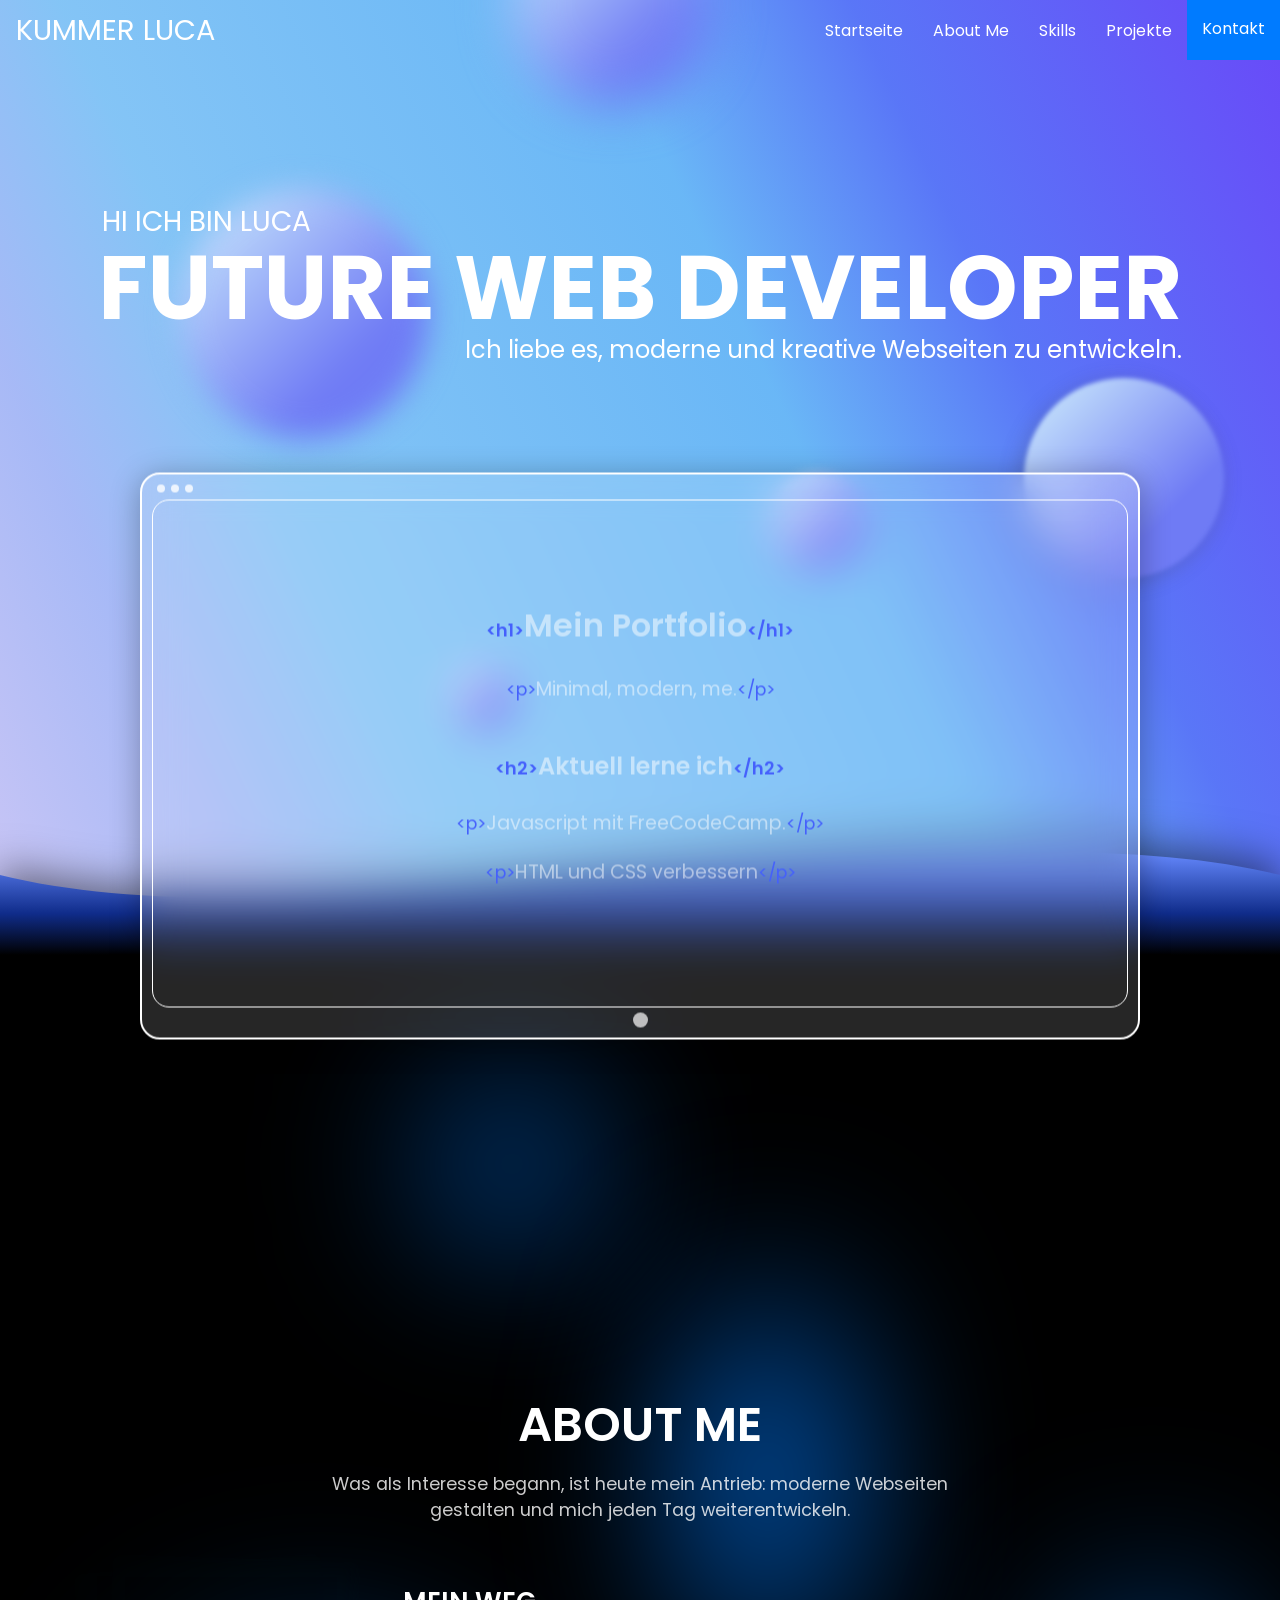
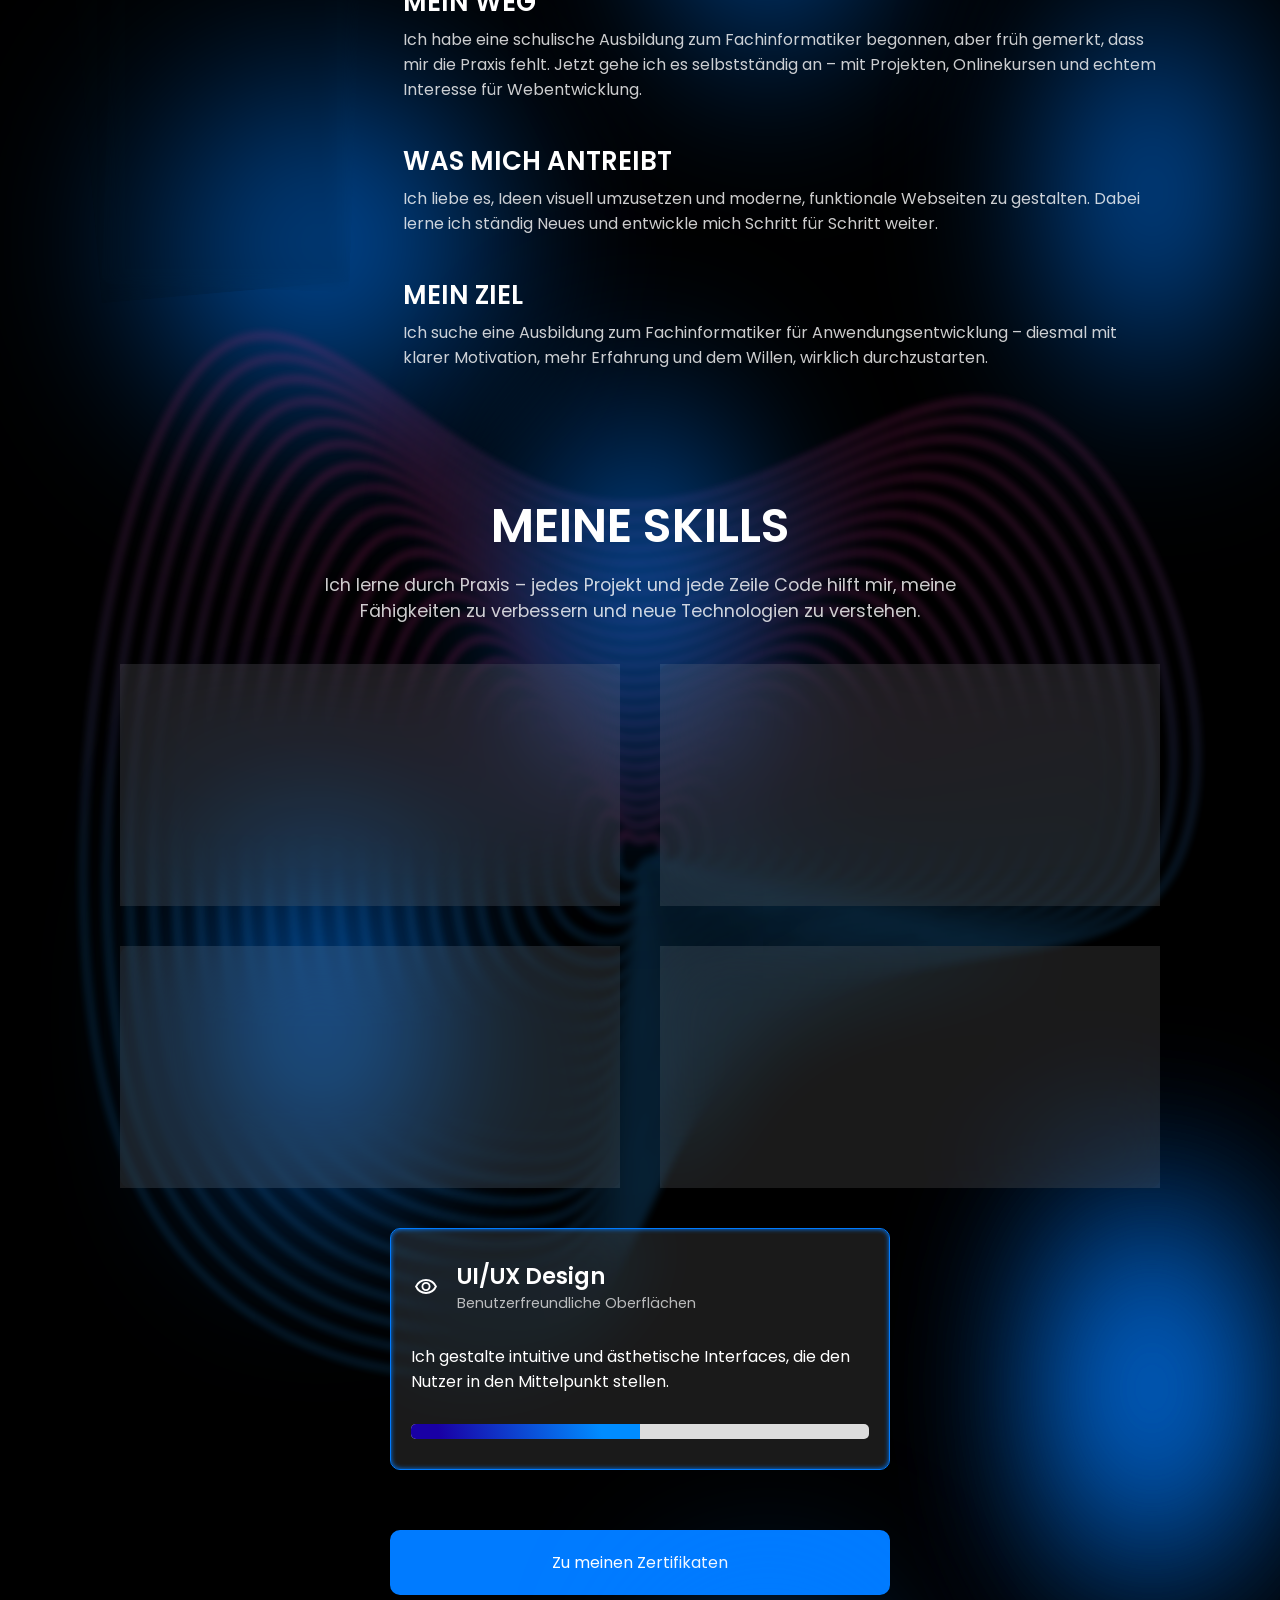
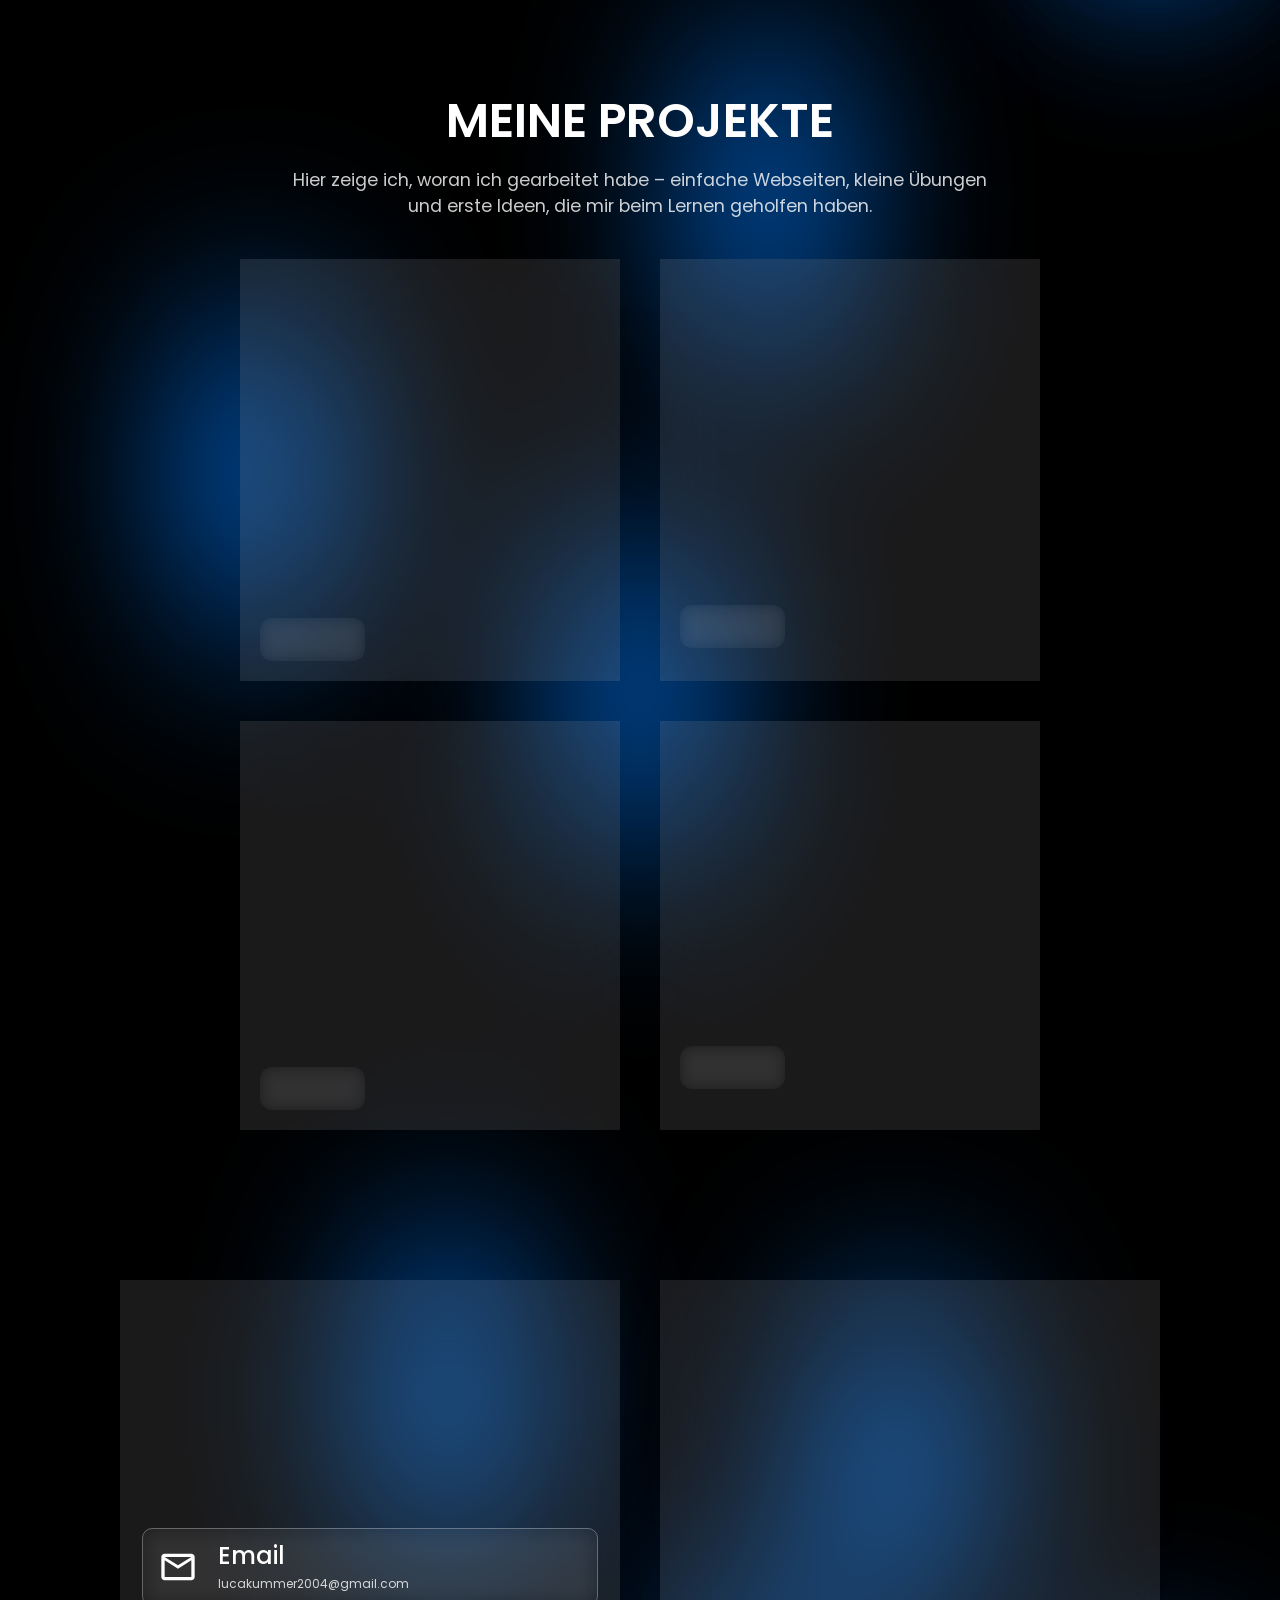
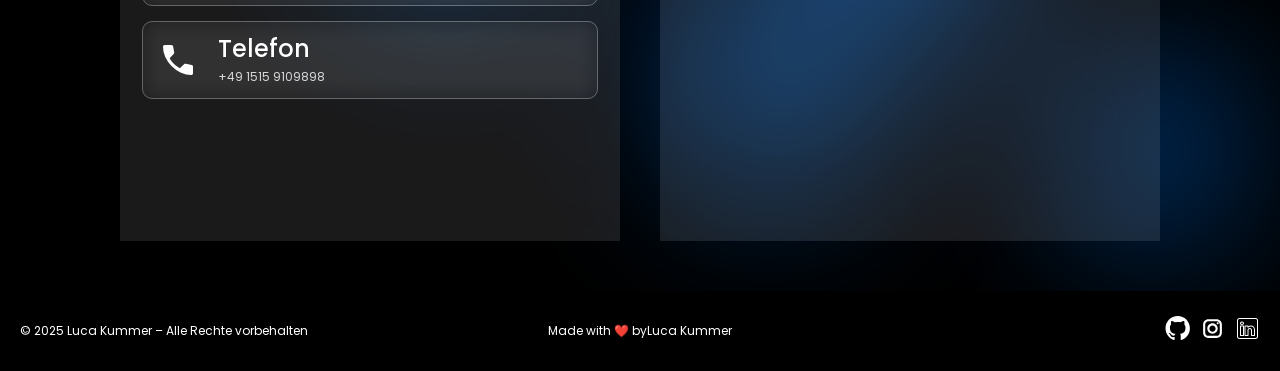
==== index.html @ 2c2c0f84 "Erster Commit - Portfolio" ====
<!DOCTYPE html>
<html lang="en">
<head>
    <meta charset="UTF-8">
    <meta name="viewport" content="width=device-width, initial-scale=1.0">
    <meta name="description" content="Ich bin Luca Kummer, Webentwickler mit Fokus auf moderne, kreative und responsive Webseiten. Entdecke mein Portfolio und meine Projekte." />
    <meta name="keywords" content="Webentwickler, Portfolio, Webdesign, Frontend, Luca Kummer, HTML, CSS, JavaScript, moderne Webseiten, responsive Design, Webflow" />
    <meta name="author" content="Luca Kummer" />

    <meta property="og:title" content="Luca Kummer – Webentwickler Portfolio" />
    <meta property="og:description" content="Moderne Webseiten mit Stil – entdecke mein Portfolio, Skills und kreative Projekte im Webdesign." />
    <meta property="og:type" content="website" />

    <link rel="manifest" href="/Images/site.webmanifest">
    <meta name="theme-color" content="#0a0a0a">
    <link rel="apple-touch-icon" href="/Images/apple-touch-icon.png">
    <link rel="icon" href="/Images/favicon-32x32.png" type="image/x-icon">


    <title>Luca Kummer | Webentwickler Portfolio</title>
    <link rel="stylesheet" href="styles.css">
    <script src="script.js" defer></script>
    
    <script type="application/ld+json">
      {
        "@context": "https://schema.org",
        "@type": "Person",
        "name": "Luca Kummer",
        "jobTitle": "Webentwickler",
        "sameAs": [
          "https://github.com/KummerLuca",
          "https://www.linkedin.com/in/luca-kummer-31824b2b5/"
          "https://www.instagram.com/kummer_luca"
        ]
      }
      </script>
      <script type="text/javascript" src="https://cdn.jsdelivr.net/npm/@emailjs/browser@4/dist/email.min.js"></script>
      <script type="text/javascript">
        (function(){
           emailjs.init({
             publicKey: "8EQAUGRj8TUwtlT21",
           });
        })();
     </script>

      <meta name="theme-color" content="#0f0f0f">
</head>
<body>
    
    <header id="header">
    <nav class="navbar" id="navbar">
        <div class="logo-mobile"><a href="lucadev.netlify.app">Kummer Luca</a></div>
        <input type="checkbox" id="sidebar-active">
        <label for="sidebar-active" class="open-sidebar-button">
            <svg xmlns="http://www.w3.org/2000/svg" height="32px" viewbox="0 -960 960 960" width="32px" fill=><path d="M120-240v-80h720v80H120Zm0-200v-80h720v80H120Zm0-200v-80h720v80H120Z"/></svg>
        </label>
        <label id="overlay" for="sidebar-active"></label>

        <div class="links-container">
            <label for="sidebar-active" class="close-sidebar-button">
                <svg xmlns="http://www.w3.org/2000/svg" height="32px" viewbox="0 -960 960 960" width="32px" fill=><path d="m256-200-56-56 224-224-224-224 56-56 224 224 224-224 56 56-224 224 224 224-56 56-224-224-224 224Z"/></svg>
            </label>

            <a href="lucadev.netlify.app" class="logo-link" >Kummer Luca</a>
            <a href="lucadev.netlify.app" class="nav-link">Startseite</a>
            <a href="#about-me" class="nav-link">About Me</a>
            <a href="#skills" class="nav-link" >Skills</a>
            <a href="#projects" class="nav-link">Projekte</a>
            <a href="#contact" class="cta-button nav-link">Kontakt</a>
        </div>
    </nav>
    </header>

    <main id="main">
        <section id="hero" class="observe" role="banner">

            <!--Orb Start-->
            <div class="orb1"></div>
            <div class="orb2"></div>
            <div class="orb3"></div>
            <div class="orb4"></div>
            <div class="orb5"></div>
            <!--Orb Ende-->

            <div class="hero-wrapper">
                <div class="hero-text">
                    <h2>Hi ich bin Luca</h2>
                    <h1>Future Web Developer</h1>
                    <p>Ich liebe es, moderne und kreative Webseiten zu entwickeln.</p>
                </div>

                <div class="hero-tablet-wrapper">
                    <div class="hero-tablet">
                        <div class="hero-top-bar">
                            <div class="hero-top-bar-dot"></div>
                            <div class="hero-top-bar-dot"></div>
                            <div class="hero-top-bar-dot"></div>
                        </div>
                        <div class ="tablet-inner">
                            <div class="tablet-code-content">
                                <h2><span >&lt;h1&gt;</span>Mein Portfolio<span>&lt;/h1&gt;</span><br /></h2><br>
                                <p><span>&lt;p&gt;</span>Minimal, modern, me.<span>&lt;/p&gt;</span></p><br>
                                <h3><span >&lt;h2&gt;</span>Aktuell lerne ich<span>&lt;/h2&gt;</span><br /></h3><br>
                                <p><span>&lt;p&gt;</span>Javascript mit FreeCodeCamp.<span>&lt;/p&gt;</span></p>
                                <p><span>&lt;p&gt;</span>HTML und CSS verbessern<span>&lt;/p&gt;</span></p>
                            </div>
                            <div class="tablet-home-button"></div>
                      </div>
                    </div>  
                </div>
            </div>
            
        </section>

        <div class="soft-wave-transition">
            <svg viewBox="0 0 1440 320" preserveAspectRatio="none" xmlns="http://www.w3.org/2000/svg">
              <defs>
                <linearGradient id="heroToBlack" x1="0" y1="0" x2="0" y2="1">
                  <stop offset="0%" stop-color="hsl(226, 100%,70%)" />
                  <stop offset="60%" stop-color="hsl(226, 80%, 30%)" />
                  <stop offset="100%" stop-color="#000000" />
                </linearGradient>
              </defs>
              <path 
                fill="url(#heroToBlack)" 
                d="M0,160 C360,320 1080,0 1440,160 L1440,320 L0,320 Z" />
            </svg>
          </div>
        <section id="about-me" class="observe">
        
            <!--Orbs-->
            <div class="section-glow section-glow-1"></div>
            <div class="section-glow section-glow-2"></div>
            <div class="section-glow section-glow-3"></div>
            <div class="section-glow section-glow-4"></div>

            <!--Title-->
            <div class="section-title">
                <h2 class="section-heading">About Me</h2>
                <p class="section-paragraph">
                  Was als Interesse begann, ist heute mein Antrieb: moderne Webseiten gestalten und mich jeden Tag weiterentwickeln.
                </p>
            </div>
            <!--Karte und Text-->
            <div class="about-me-wrapper">
            <!--Karate-->
                <div class="about-me-cards"> 
                    <div class="about-me-card card1"></div>
                    <div class="about-me-card card2"></div>
                </div>
            <!--Text-->
                <div class="about-me-text-wrapper">
                    <div class="about-me-text">
                      <div>
                        <h3>Mein Weg</h3>
                        <p>
                          Ich habe eine schulische Ausbildung zum Fachinformatiker begonnen, aber früh gemerkt, dass mir die Praxis fehlt. Jetzt gehe ich es selbstständig an – mit Projekten, Onlinekursen und echtem Interesse für Webentwicklung.
                        </p>
                      </div>
                      <div>
                        <h3>Was mich antreibt</h3>
                        <p>
                          Ich liebe es, Ideen visuell umzusetzen und moderne, funktionale Webseiten zu gestalten. Dabei lerne ich ständig Neues und entwickle mich Schritt für Schritt weiter.
                        </p>
                      </div>
                      <div>
                        <h3>Mein Ziel</h3>
                        <p>
                          Ich suche eine Ausbildung zum Fachinformatiker für Anwendungsentwicklung – diesmal mit klarer Motivation, mehr Erfahrung und dem Willen, wirklich durchzustarten.
                        </p>
                      </div>               
                    </div>
                </div>
            </div>
        </section>

        <div class="skills-divider" >
            <svg xmlns="http://www.w3.org/2000/svg" version="1.1" xmlns:xlink="http://www.w3.org/1999/xlink" xmlns:svgjs="http://svgjs.dev/svgjs" viewBox="0 0 800 800" opacity="0.59"><defs><linearGradient x1="50%" y1="0%" x2="50%" y2="100%" id="uundulate-grad"><stop stop-color="hsl(206, 75%, 49%)" stop-opacity="1" offset="45%"></stop><stop stop-color="hsl(331, 90%, 56%)" stop-opacity="1" offset="100%"></stop></linearGradient></defs><g stroke-width="2" stroke="url(#uundulate-grad)" fill="none"><path d="M729.5365366315491 234.20191243347642C769.0332322397023 364.2953068232458 742.2372505271062 621.7110200818537 676.9701638326462 701.8671375450073C611.7030771381862 782.023255008161 526.4756315463824 625.1263541581916 416.2545204981409 618.9512762566148C306.0334094498994 612.776198355038 221.2734644590871 718.6347224237529 147.90883080108642 672.2267636174387C74.54419714308574 625.8188048111244 28.923890027903497 475.5555862219537 64.10427893973849 396.1930739863067C99.28466785157349 316.83056175065974 228.59100050002553 357.69800270137307 316.7746975778946 291.28670488633315C404.95839465576387 224.87540707129335 401.39397511066613 89.31150956846017 487.38602491351094 77.41884447411496C573.3780747163559 65.52617937976976 690.039841023396 104.10851804370708 729.5365366315491 234.20191243347642C769.0332322397023 364.2953068232458 742.2372505271062 621.7110200818537 676.9701638326462 701.8671375450073 "></path><path d="M715.8058450621031 241.11014955172675C753.6568450199165 365.7829858419225 727.9773625453452 612.4730443814216 665.4297377964878 689.2893236169439C602.8821130476302 766.1056028524663 521.2058110221517 615.7460728712456 415.5772462675868 609.8282898822345C309.94868151302205 603.9105068932232 228.72040089682696 705.3582591257417 158.4126269745763 660.8839652696906C88.10485305232567 616.4096714136396 44.38539206694264 472.4074202656841 78.09993144078453 396.3516793731892C111.81447081462642 320.2959384806941 235.7330396027263 359.46056939179437 320.24241596901754 295.8164089857145C404.7517923353088 232.17224857963464 401.33589027125686 102.25684680608617 483.74493799898323 90.85970942400536C566.1539857267096 79.46257204192449 677.9548451042896 116.43731326153113 715.8058450621031 241.11014955172675C753.6568450199165 365.7829858419225 727.9773625453452 612.4730443814216 665.4297377964878 689.2893236169439 "></path><path d="M702.0751534926569 248.01841718755526C738.2804578001308 367.27069537817715 713.7174745635842 603.2350991985677 653.8893117603292 676.7115402064586C594.0611489570744 750.1879812143495 515.9359904979209 606.3658221018775 414.89997203703274 600.7053340254322C313.8639535761447 595.0448459489867 236.1673373345668 692.0818263453086 168.9164231480662 649.5411974395206C101.66550896156554 607.0005685337326 59.846894105981846 469.2592848269928 92.09558394183057 396.5103152776496C124.34427377767935 323.76134572830665 242.8750787054271 361.2231665997938 323.7101343601404 300.3461436026739C404.5451900148538 239.46912060555405 401.2778054318476 115.2022145612903 480.1038510844554 104.30060489147388C558.9298967370632 93.3989952216574 665.8698491851833 128.7661389969333 702.0751534926569 248.01841718755526C738.2804578001308 367.27069537817715 713.7174745635842 603.2350991985677 653.8893117603292 676.7115402064586 "></path><path d="M688.3444619232109 254.92668482338365C722.9040705803449 368.75840491443194 699.4575865818233 593.9971540157137 642.3488857241708 664.1337567959732C585.2401848665183 734.2703595762327 510.6661699736901 596.9855713325095 414.2226978064788 591.5823781686298C317.77922563926745 586.17918500475 243.61427377230666 678.8053935648755 179.4202193215561 638.1984296093506C115.22616487080546 597.5914656538257 75.30839614502099 466.1111493883013 106.09123644287666 396.66895118211016C136.87407674073228 327.226752975919 250.0171178081278 362.9857638077932 327.17785275126323 304.87587821963325C404.3385876943987 246.76599263147347 401.2197205924383 128.14758231649444 476.4627641699276 117.7415003589424C551.7058077474169 107.33541840139031 653.784853266077 141.09496473233548 688.3444619232109 254.92668482338365C722.9040705803449 368.75840491443194 699.4575865818233 593.9971540157137 642.3488857241708 664.1337567959732 "></path><path d="M674.613770353765 261.83489142405585C707.5276833605592 370.24605341553035 685.1976986000623 584.7591477977035 630.8084596880125 651.5559123503316C576.4192207759625 718.3526769029597 505.3963494494593 587.6052595279853 413.5454235759247 582.4593612766712C321.6944977023901 577.3134630253572 251.0612102100465 665.5288997492862 189.92401549504598 626.8556007440244C128.7868207800454 588.1823017387626 90.7698981840602 462.9629529144536 120.0868889439227 396.82752605141445C149.4038797037852 330.6920991883753 257.15915691082853 364.7482999806364 330.6455711423862 309.40555180143656C404.13198537394373 254.06280362223663 401.16163575302903 141.09288903654232 472.8216772553998 131.18233479125468C544.4817187577705 121.27178054596698 641.6998573469706 153.4237294325814 674.613770353765 261.83489142405585C707.5276833605592 370.24605341553035 685.1976986000623 584.7591477977035 630.8084596880125 651.5559123503316 "></path><path d="M660.8830482667407 268.74315905988436C692.1512656231953 371.73376295178514 670.9377801007233 575.5212026148497 619.2680031342759 638.9781289398463C567.5982261678284 702.4350552648431 500.1264984076504 578.2250087586174 412.8681188277926 573.3364054198689C325.6097392479346 568.4478020811207 258.50811613020824 652.2524669688532 200.42778115095774 615.5128329138545C142.3474461717072 578.7731988588557 106.23136970552127 459.8148174757623 134.08251092739062 396.986161955875C161.93365214926 334.1575064359878 264.3011654959512 366.5108971886358 334.1132590159309 313.93528641839595C403.92535253591063 261.3596756481561 401.10352039604163 154.03825679174645 469.18055982329383 144.6232302587232C537.257599250546 135.2082037256999 629.6148309102862 165.7525551679836 660.8830482667407 268.74315905988436C692.1512656231953 371.73376295178514 670.9377801007233 575.5212026148497 619.2680031342759 638.9781289398463 "></path><path d="M647.1524177324509 275.6514419545019C676.7749394385658 373.22148774682887 656.6779531541187 566.2832726907848 607.7276381332737 626.40036078815C558.7773231124287 686.5174488855154 494.85673891857596 568.8447732480383 412.1909056323948 564.2134648218557C329.5250723462136 559.5821563956731 265.95511360310434 638.9760494472092 210.93163835960388 604.1700803424735C155.90816311610337 569.3641112377379 121.69293277971667 456.6666972958599 148.07822446359296 397.1448131191246C174.4635161474692 337.6229289423893 271.4432656338082 368.2735096554243 337.58103844221 318.4650362941444C403.7188112506119 268.6565629328645 401.0454965917886 166.98363980573964 465.5395339439224 158.06414098498072C530.0335712960559 149.1446421642218 617.529896026336 178.08139616217483 647.1524177324509 275.6514419545019C676.7749394385658 373.22148774682887 656.6779531541187 566.2832726907848 607.7276381332737 626.40036078815 "></path><path d="M633.4217109042158 282.5596790727522C661.3985369599909 374.70916676550553 642.4180499135687 557.0452969903527 596.1871968383261 613.8225468600865C549.9563437630836 670.5997967298205 489.586903135556 559.4644919610921 411.51361614305165 555.0904784474752C333.4403291505472 550.7164649338583 273.4020347820552 625.699586149198 221.4354192743047 592.8272819947255C169.46880376655423 559.9549778402529 137.1544195599668 453.51853133959025 162.07386170584994 397.303418506007C186.99330385173306 341.0883056724237 278.58528947771987 370.0360763458456 341.0487415745438 322.9947403935257C403.51219367136787 275.95340444120586 400.9873964935904 179.92897704336565 461.8984317706054 171.50500593487112C522.8094670476205 163.0810348263766 605.4448848484407 190.41019137999888 633.4217109042158 282.5596790727522C661.3985369599909 374.70916676550553 642.4180499135687 557.0452969903527 596.1871968383261 613.8225468600865 "></path><path d="M619.6910345935588 289.46794670858066C646.0221649989942 376.1968763017603 628.1581771905968 547.8073518074988 584.6467860609569 601.2447634496014C541.1353949313168 654.6821750917038 484.31709787011437 550.0842411917242 410.83635717128664 545.967522590673C337.35561647245896 541.8508039896217 280.8489864785841 612.4231533687649 231.93923070658366 581.4845141645554C183.02947493458316 550.545874960346 152.61593685779502 450.37039590089876 176.06952946568504 397.46205441046754C199.52312207357505 344.55371292003616 285.7273438392097 371.798673553845 344.5164752244558 327.52447501048516C403.30560660970195 283.2502764671252 400.92932691297005 192.87434479856984 458.25736011486674 184.94590140233964C515.5853933167632 177.0174580061095 593.3599041881234 202.73901711540105 619.6910345935588 289.46794670858066C646.0221649989942 376.1968763017603 628.1581771905968 547.8073518074988 584.6467860609569 601.2447634496014 "></path><path d="M605.9603430241127 296.376183826831C630.6457777792084 377.68455532043686 613.8982892088359 538.5693761070668 573.1063600247983 588.6669495215378C532.3144308407609 638.7645229360089 479.04727734588346 540.703959904778 410.15908294073256 536.8445362162925C341.27088853558166 532.9851125278069 288.29592291632395 599.1466900707537 242.44302688007355 570.1417158168074C196.5901308438231 541.1367415628611 168.07743889683422 447.22222994462936 190.06518196673107 397.62065979734996C212.05292503662798 348.01908965007055 292.8693829419105 373.5612402442664 347.98419361557865 332.0541791098665C403.09900428924686 290.54711797546656 400.8712420735608 205.81968203619584 454.6162732003389 198.38676635223004C508.36130432711695 190.9538506682643 581.274908269017 215.0678123332251 605.9603430241127 296.376183826831C630.6457777792084 377.68455532043686 613.8982892088359 538.5693761070668 573.1063600247983 588.6669495215378 "></path><path d="M592.2296514546667 303.28445146265943C615.2693905594226 379.17226485669164 599.638401227075 529.3314309242128 561.5659339886399 576.0891661110525C523.493466750205 622.8469012978921 473.7774568216528 531.3237091354101 409.4818087101786 527.7215803594902C345.1861605987043 524.1194515835704 295.7428593540638 585.8702572903208 252.94682305356343 558.7989479866374C210.15078675306302 531.7276386829542 183.53894093587337 444.07409450593786 204.0608344677771 397.7792957018105C224.5827279996809 351.484496897683 300.01142204461127 375.3238374522658 351.45191200670155 336.58391372682587C402.8924019687919 297.843990001386 400.8131572341516 218.76504979139997 450.9751862858111 211.82766181969856C501.1372153374706 204.8902738479972 569.1899123499106 227.39663806862728 592.2296514546667 303.28445146265943C615.2693905594226 379.17226485669164 599.638401227075 529.3314309242128 561.5659339886399 576.0891661110525 "></path><path d="M578.4989598852206 310.1927190984879C599.8930033396368 380.6599743929463 585.378513245314 520.0934857413588 550.0255079524816 563.5113827005671C514.6725026596491 606.9292796597754 468.507636297422 521.943458366042 408.8045344796245 518.5986245026879C349.101432661827 515.2537906393337 303.1897957918037 572.5938245098876 263.4506192270533 547.4561801564673C223.71144266230294 522.3185358030473 199.00044297491257 440.92595906724637 218.0564869688232 397.9379316062709C237.11253096273384 354.9499041452955 307.153461147312 377.08643466026524 354.91963039782445 341.11364834378526C402.6857996483369 305.1408620273054 400.75507239474234 231.7104175466041 447.3340993712833 225.26855728716708C493.91312634782435 218.82669702773006 557.1049164308043 239.72546380402946 578.4989598852206 310.1927190984879C599.8930033396368 380.6599743929463 585.378513245314 520.0934857413588 550.0255079524816 563.5113827005671 "></path><path d="M564.7682683157745 317.1009562167382C584.5166161198512 382.1476534116229 571.1186252635531 510.8555100409269 538.4850819163231 550.9335687725036C505.8515385690931 591.0116275040805 463.2378157731912 512.5631770790958 408.12726024907045 509.4756381283074C353.0167047249497 506.38809917751905 310.63673222954355 559.3173612118765 273.9544154005432 536.1133818087194C237.27209857154287 512.9094024055622 214.46194501395172 437.77779311097686 232.05213946986925 398.09653699315334C249.64233392578677 358.41528087532987 314.29550025001276 378.84900135068654 358.3873487889473 345.6433524431666C402.47919732788193 312.4377035356467 400.69698755533307 244.6557547842301 443.69301245675547 238.70942223705748C486.689037358178 232.76308968988485 545.019920511698 252.0542590218535 564.7682683157745 317.1009562167382C584.5166161198512 382.1476534116229 571.1186252635531 510.8555100409269 538.4850819163231 550.9335687725036 "></path><path d="M551.0375767463285 324.0092238525667C569.1402289000654 383.63536294787764 556.8587372817922 501.6175648580729 526.9446558801646 538.3557853620184C497.0305744785371 575.0940058659638 457.9679952489605 503.1829263097278 407.44998601851637 500.35268227150516C356.93197678807235 497.5224382332824 318.0836686672834 546.0409284314434 284.4582115740331 524.7706139785494C250.8327544807828 503.50029952565535 229.92344705299092 434.6296576722855 246.04779197091528 398.2551728976139C262.1721368888397 361.8806881229424 321.43753935271354 380.61159855868596 361.8550671800702 350.173087060126C402.2725950074269 319.7345755615661 400.6389027159238 257.60112253943424 440.05192554222776 252.150317704526C479.4649483685316 246.69951286961776 532.9349245925916 264.3830847572557 551.0375767463285 324.0092238525667C569.1402289000654 383.63536294787764 556.8587372817922 501.6175648580729 526.9446558801646 538.3557853620184 "></path><path d="M537.3068851768825 330.917460970817C553.7638416802796 385.12304196655424 542.5988493000311 492.3795891576408 515.4042298440063 525.7779714339549C488.20961038798123 559.1763537102689 452.6981747247296 493.8026450227817 406.77271178796235 491.22969589712466C360.84724885119505 488.6567467714676 325.53060510502326 532.7644651334322 294.962007747523 513.4278156308012C264.3934103900227 494.09116612817036 245.38494909203007 431.48149171601585 260.0434444719614 398.4137782844963C274.7019398518926 365.3460648529767 328.57957845541426 382.37416524910725 365.3227855711931 354.70279115950734C402.06599268697187 327.0314170699074 400.5808178765145 270.54645977706025 436.41083862769983 265.5911826544164C472.24085937888526 260.63590553177255 520.8499286734852 276.71187997507974 537.3068851768825 330.917460970817C553.7638416802796 385.12304196655424 542.5988493000311 492.3795891576408 515.4042298440063 525.7779714339549 "></path><path d="M523.5761936074364 337.8256980890674C538.3874544604938 386.61072098523084 528.3389613182703 483.1416134572088 503.8638038078477 513.2001575058914C479.38864629742534 543.2587015545741 447.4283542004989 484.4223637358356 406.09543755740833 482.10670952274427C364.76252091431775 479.79105530965296 332.9775415427631 519.4880018354211 305.4658039210129 502.08501728305316C277.9540662992626 484.68203273068536 260.8464511310693 428.33332575974634 274.0390969730074 398.5723836713787C287.2317428149455 368.81144158301106 335.72161755811504 384.13673193952854 368.79050396231594 359.2324952588886C401.8593903665169 334.32825857824866 400.52273303710524 283.49179701468626 432.7697517131721 279.0320476043068C465.0167703892389 274.57229819392734 508.76493275437895 289.0406751929038 523.5761936074364 337.8256980890674C538.3874544604938 386.61072098523084 528.3389613182703 483.1416134572088 503.8638038078477 513.2001575058914 "></path><path d="M509.8455020379904 344.7339657248958C523.011067240708 388.0984305214856 514.0790733365093 473.9036682743549 492.32337777168937 500.62237409540614C470.56768220686934 527.3410799164574 442.1585336762681 475.0421129664676 405.41816332685426 472.983753665942C368.6777929774404 470.9253943654163 340.42447798050296 506.2115690549879 315.96960009450277 490.74224945288324C291.5147222085025 475.2729298507785 276.3079531701085 425.18519032105485 288.03474947405346 398.73101957583924C299.76154577799844 372.2768488306235 342.8636566608158 385.89932914752796 372.25822235343884 363.76222987584805C401.6527880460619 341.6251306041681 400.46464819769596 296.4371647698904 429.1286647986443 292.4729430717753C457.79268139959254 288.50872137366025 496.67993683527266 301.369500928306 509.8455020379904 344.7339657248958C523.011067240708 388.0984305214856 514.0790733365093 473.9036682743549 492.32337777168937 500.62237409540614 "></path><path d="M496.1148104685443 351.6422333607243C507.63468002092225 389.58614005774035 499.81918535474847 464.6657230915009 480.7829517355309 488.04459068492076C461.74671811631345 511.4234582783406 436.8887131520373 465.6618621970996 404.74088909630024 463.8607978091396C372.5930650405631 462.0597334211797 347.87141441824286 492.9351362745549 326.47339626799265 479.3994816227132C305.07537811774245 465.8638269708716 291.7694552091476 422.03705488236346 302.0304019750995 398.8896554802998C312.29134874105137 375.74225607823604 350.00569576351654 387.66192635552744 375.72594074456174 368.29196449280744C401.4461857256069 348.9220026300875 400.40656335828675 309.3825325250945 425.4875778841165 305.91383853924384C450.56859240994623 302.4451445533931 484.59494091616625 313.6983266637082 496.1148104685443 351.6422333607243C507.63468002092225 389.58614005774035 499.81918535474847 464.6657230915009 480.7829517355309 488.04459068492076 "></path><path d="M482.3841188990982 358.55048573776367C492.2582928011366 391.073834335206 485.5592973729875 455.427762649858 469.2425256993725 475.4667920156463C452.9257540257575 495.50582138143477 431.61889262780653 456.28159616894243 404.06361486574616 454.73782669354824C376.5083371036858 453.19405721815406 355.3183508559827 479.65868823533276 336.97719244148254 468.05669853375423C318.6360340269824 456.45470883217564 307.2309572481868 418.88890418488296 316.02605447614553 399.0482761259712C324.8211517041043 379.20764806705944 357.1477348662173 389.4245083047378 379.1936591356846 372.8216838509778C401.2395834051519 356.21885939721784 400.34847851887747 322.3278850215096 421.8464909695887 319.35471874792324C443.34450342029993 316.38155247433696 472.50994499705996 326.0271371403213 482.3841188990982 358.55048573776367C492.2582928011366 391.073834335206 485.5592973729875 455.427762649858 469.2425256993725 475.4667920156463 "></path><path d="M468.65344258844124 365.45873811480305C476.8819208401398 392.5615286126717 471.29942465001557 446.1898022082149 457.70211492200315 462.888993346372C444.1048051939906 479.588184484529 426.3490873623648 446.9013301407854 403.3863558939812 445.61485557795686C380.4236244255975 444.32838101512834 362.7653025525116 466.3822401961106 347.4810038737615 456.71391544479513C332.19670519501136 447.0455906934797 322.69247454601503 415.74075348740246 330.0217222359807 399.2068967716427C337.3509699259463 382.6730400558829 364.28978922770716 391.18709025394816 382.66139278559655 377.3514032091482C401.03299634348593 363.5157161643482 400.29040893825726 335.27323751792466 418.2054193138499 332.7955989566027C436.12042968944263 330.3179603952808 460.4249643367426 338.35594761693443 468.65344258844124 365.45873811480305C476.8819208401398 392.5615286126717 471.29942465001557 446.1898022082149 457.70211492200315 462.888993346372 "></path><path d="M454.92276627778426 372.36699049184244C461.5055488791431 394.04922289013734 457.0395519270437 436.951841766572 446.16170414463375 450.3111946770976C435.28385636222373 463.6705475876232 421.0792820969231 437.5210641126283 402.7090969222162 436.49188446236553C384.33891174750926 435.4627048121027 370.21225424904054 453.10579215688847 357.98481530604045 445.37113235583615C345.75737636304035 437.6364725547838 338.1539918438433 412.59260278992195 344.0173899958158 399.36551741731415C349.8807881477883 386.1384320447063 371.43184358919694 392.9496722031585 386.1291264355085 381.8811225673185C400.82640928182 370.8125729314786 400.23233935763704 348.2185900143397 414.5643476581112 346.23647916528216C428.89635595858533 344.25436831622466 448.3399836764254 350.68475809354754 454.92276627778426 372.36699049184244C461.5055488791431 394.04922289013734 457.0395519270437 436.951841766572 446.16170414463375 450.3111946770976 "></path><path d="M441.19207470833817 379.27524286888183C446.12916165935735 395.536917167603 442.7796639452828 427.713881324929 434.6212781084753 437.73339600782316C426.4628922716678 447.7529106907174 415.8094615726923 428.1407980844712 402.0318226916621 427.3689133467741C388.25418381063196 426.59702860907703 377.6591906867804 439.8293441176664 368.48861147953033 434.0283492668771C359.3180322722802 428.2273544160878 353.61549388288245 409.44445209244145 358.01304249686183 399.5241380629856C362.4105911108412 389.60382403352975 378.5738826918977 394.71225415236887 389.59684482663135 386.4108419254889C400.619806961365 378.10942969860895 400.1742545182278 361.1639425107548 410.9232607435834 359.6773593739616C421.672266968939 358.1907762371685 436.25498775731904 363.01356857016066 441.19207470833817 379.27524286888183C446.12916165935735 395.536917167603 442.7796639452828 427.713881324929 434.6212781084753 437.73339600782316 "></path><path d="M427.46138313889213 386.1834952459212C430.75277443957157 397.0246114450687 428.51977596352185 418.475920883286 423.0808520723169 425.1555973385488C417.6419281811119 431.8352737938116 410.53964104846153 418.76053205631416 401.3545484611081 418.24594223118277C392.16945587375466 417.7313524060513 385.1061271245203 426.55289607844423 378.9924076530202 422.6855661779181C372.87868818152015 418.81823627739186 369.07699592192165 406.296301394961 372.0086949979079 399.68275870865705C374.94039407389414 393.06921602235315 385.7159217945985 396.4748361015793 393.06456321775426 390.9405612836593C400.41320464091 385.4062864657393 400.11616967881855 374.10929500716986 407.2821738290556 373.1182395826411C414.44817797929267 372.1271841581123 424.1699918382127 375.3423790467738 427.46138313889213 386.1834952459212C430.75277443957157 397.0246114450687 428.51977596352185 418.475920883286 423.0808520723169 425.1555973385488 "></path><path d="M413.73069156944604 393.0917476229606C415.3763872197858 398.51230572253434 414.2598879817609 409.237960441643 411.54042603615846 412.5777986692744C408.82096409055595 415.9176368969058 405.2698205242308 409.38026602815705 400.6772742305541 409.1229711155914C396.0847279368773 408.86567620302566 392.55306356226015 413.27644803922215 389.4962038265101 411.34278308895904C386.4393440907601 409.40911813869593 384.5384979609608 403.1481506974805 386.00434749895396 399.8413793543285C387.47019703694707 396.5346080111766 392.8579608972992 398.23741805078964 396.5322816088771 395.4702806418296C400.206602320455 392.70314323286965 400.0580848394093 387.05464750358493 403.6410869145278 386.55911979132054C407.22408898964636 386.06359207905615 412.08499591910635 387.6711895233869 413.73069156944604 393.0917476229606C415.3763872197858 398.51230572253434 414.2598879817609 409.237960441643 411.54042603615846 412.5777986692744 "></path></g></svg>
        </div>

        <section id="skills"class="observe">
            
            <div class="section-glows">
                <div class="section-glow section-glow-5"></div>
                <div class="section-glow section-glow-6"></div>
                <div class="section-glow section-glow-7"></div>
                <div class="section-glow section-glow-8"></div>
              </div>

            <div class="section-title">
                 
                <h2 class="section-heading">Meine Skills</h2>
                
                <p class="section-paragraph">
                  Ich lerne durch Praxis – jedes Projekt und jede Zeile Code hilft mir, meine Fähigkeiten zu verbessern und neue Technologien zu verstehen.
                </p>
              </div>
              

                
              <div class="skills-grid">
                <!-- Skill 1: HTML & CSS -->
                <div class="skills-wrapper">
                  <div class="skills-container">
                    <svg class="skills-icon" xmlns="http://www.w3.org/2000/svg" height="24px" viewBox="0 -960 960 960" width="24px" fill="#FFFFFF"><path d="M320-240 80-480l240-240 57 57-184 184 183 183-56 56Zm320 0-57-57 184-184-183-183 56-56 240 240-240 240Z"/></svg>
                      <polyline points="16 18 22 12 16 6"></polyline>
                      <polyline points="8 6 2 12 8 18"></polyline>
                    </svg>
                    <div class="skills-title">
                      <h3>HTML &amp; CSS</h3>
                      <p>Grundbaustein für Webdesign</p>
                    </div>
                  </div>
                  <div class="skills-text">
                    <p>Erfahrung mit semantischem HTML5 und modernem CSS3, inkl. Flexbox und Grid.</p>
                  </div>
                  <div class="skills-container">
                    <div class="skills-bar">
                      <div class="skills-fill" style="width: 80%;"></div>
                    </div>
                  </div>
                </div>
                <!-- Skill 2: Responsive Design -->
                <div class="skills-wrapper">
                  <div class="skills-container">
                    <svg class="skills-icon" xmlns="http://www.w3.org/2000/svg" height="24" width="24" viewBox="0 -960 960 960" fill="currentColor">
                      <path d="M280-40q-33 0-56.5-23.5T200-120v-720q0-33 23.5-56.5T280-920h400q33 0 56.5 23.5T760-840v720q0 33-23.5 56.5T680-40H280Zm0-200v120h400v-120H280Zm0-80h400v-400H280v400Zm0-480h400v-40H280v40Z"/>
                    </svg>
                    <div class="skills-title">
                      <h3>Responsive Design</h3>
                      <p>Mobile-First-Ansatz</p>
                    </div>
                  </div>
                  <div class="skills-text">
                    <p>Ich entwickle Webseiten, die auf allen Geräten perfekt funktionieren.</p>
                  </div>
                  <div class="skills-container">
                    <div class="skills-bar">
                      <div class="skills-fill" style="width: 70%;"></div>
                    </div>
                  </div>
                </div>
                <!-- Skill 3: JavaScript -->
                <div class="skills-wrapper">
                  <div class="skills-container">
                    <svg class="skills-icon" xmlns="http://www.w3.org/2000/svg" height="24" width="24" viewBox="0 -960 960 960" fill="currentColor">
                      <path d="M756-120 537-339l84-84 219 219-84 84Zm-552 0-84-84 276-276-68-68-28 28-51-51v82l-28 28-121-121 28-28h82l-50-50 142-142q20-20 43-29t47-9q24 0 47 9t43 29l-92 92 50 50-28 28 68 68 90-90q-4-11-6.5-23t-2.5-24q0-59 40.5-99.5T701-841q15 0 28.5 3t27.5 9l-99 99 72 72 99-99q7 14 9.5 27.5T841-701q0 59-40.5 99.5T701-561q-12 0-24-2t-23-7L204-120Z"/>
                    </svg>
                    <div class="skills-title">
                      <h3>JavaScript</h3>
                      <p>Interaktive Funktionen</p>
                    </div>
                  </div>
                  <div class="skills-text">
                    <p>Ich integriere interaktive Features und Animationen in meine Webseiten.</p>
                  </div>
                  <div class="skills-container">
                    <div class="skills-bar">
                      <div class="skills-fill" style="width: 20%;"></div>
                    </div>
                  </div>
                </div>
                <!-- Skill 4: Webflow -->
                <div class="skills-wrapper">
                  <div class="skills-container">
                    <svg class="skills-icon" xmlns="http://www.w3.org/2000/svg" height="24px" viewBox="0 -960 960 960" width="24px" fill="#FFFFFF"><path d="M80-160v-120h80v-440q0-33 23.5-56.5T240-800h600v80H240v440h240v120H80Zm520 0q-17 0-28.5-11.5T560-200v-400q0-17 11.5-28.5T600-640h240q17 0 28.5 11.5T880-600v400q0 17-11.5 28.5T840-160H600Zm40-120h160v-280H640v280Zm0 0h160-160Z"/></svg>
                    <div class="skills-title">
                      <h3>Webflow</h3>
                      <p>Visuelles Webdesign</p>
                    </div>
                  </div>
                  <div class="skills-text">
                    <p>Ich erstelle responsive Webseiten und nutze Webflow, um Design und Funktionalität zu vereinen.</p>
                  </div>
                  <div class="skills-container">
                    <div class="skills-bar">
                      <div class="skills-fill" style="width: 70%;"></div>
                    </div>
                  </div>
                </div>
                <!-- Skill 6: UI/UX Design -->
                <div class="skills-wrapper">
                  <div class="skills-container">
                    <svg class="skills-icon" xmlns="http://www.w3.org/2000/svg" height="24px" viewBox="0 -960 960 960" width="24px" fill="#FFFFFF"><path d="M480-320q75 0 127.5-52.5T660-500q0-75-52.5-127.5T480-680q-75 0-127.5 52.5T300-500q0 75 52.5 127.5T480-320Zm0-72q-45 0-76.5-31.5T372-500q0-45 31.5-76.5T480-608q45 0 76.5 31.5T588-500q0 45-31.5 76.5T480-392Zm0 192q-146 0-266-81.5T40-500q54-137 174-218.5T480-800q146 0 266 81.5T920-500q-54 137-174 218.5T480-200Zm0-300Zm0 220q113 0 207.5-59.5T832-500q-50-101-144.5-160.5T480-720q-113 0-207.5 59.5T128-500q50 101 144.5 160.5T480-280Z"/></svg>
                    <div class="skills-title">
                      <h3>UI/UX Design</h3>
                      <p>Benutzerfreundliche Oberflächen</p>
                    </div>
                  </div>
                  <div class="skills-text">
                    <p>Ich gestalte intuitive und ästhetische Interfaces, die den Nutzer in den Mittelpunkt stellen.</p>
                  </div>
                  <div class="skills-container">
                    <div class="skills-bar">
                      <div class="skills-fill" style="width: 50%;"></div>
                    </div>
                  </div>
                </div>
              </div>
              
                <a class="zertifikat-button" href="https://www.freecodecamp.org/certification/LucaKummer/responsive-web-design" target="_blank">Zu meinen Zertifikaten</a>
              
        </section>

        <section id="projects" class="observe">

          <div class="section-glows">
            <div class="section-glow section-glow-9"></div>
            <div class="section-glow section-glow-9-1"></div>
            <div class="section-glow section-glow-10"></div>
            <div class="section-glow section-glow-11"></div>
          </div>

            <div class="section-title">
              <h2 class="section-heading">Meine Projekte</h2>
              <p class="section-paragraph">
                Hier zeige ich, woran ich gearbeitet habe – einfache Webseiten, kleine Übungen und erste Ideen, die mir beim Lernen geholfen haben.
              </p>
            </div>
            
            <div class="card-grid">
              <!-- Projekt 1 -->
              <div class="card-wrapper">
                <img src="/Images/Projekt_1_Header.png" alt="Projekt 1">
                <div class="card-title">
                  <h3>Portfolio</h3>
                  <p>Mein erster anlauf für ein Portfolio</p>
                </div>
                <div class="card-badges">
                  <p>HTML</p>
                  <p>CSS</p>
                  <p>Responsive</p>
                  <p>JavaScript</p>
                </div>
                <div class="card-button">
                  <a href="https://github.com/KummerLuca/Portfolio/tree/main/Portfolio" target="_blank" class="github">
                    <!-- Beispiel GitHub-Icon -->
                    <svg viewBox="0 0 24 24" xmlns="http://www.w3.org/2000/svg">
                      <path d="M0 0h24v24H0z" fill="none"/>
                      <path d="M12 2C6.48 2 2 6.48 2 12c0 4.41 2.87 8.14 6.84 9.47.5.09.68-.22.68-.48 0-.24-.01-.87-.01-1.71-2.78.61-3.37-1.34-3.37-1.34-.45-1.15-1.11-1.46-1.11-1.46-.91-.62.07-.61.07-.61 1.01.07 1.54 1.04 1.54 1.04.9 1.53 2.36 1.09 2.94.83.09-.65.35-1.09.63-1.34-2.22-.25-4.56-1.11-4.56-4.95 0-1.09.39-1.98 1.03-2.67-.1-.25-.45-1.27.1-2.65 0 0 .84-.27 2.75 1.02A9.59 9.59 0 0 1 12 6.84c.85.004 1.71.115 2.51.337 1.91-1.29 2.75-1.02 2.75-1.02.55 1.38.2 2.4.1 2.65.64.69 1.03 1.58 1.03 2.67 0 3.85-2.34 4.7-4.57 4.95.36.31.68.92.68 1.85 0 1.34-.01 2.42-.01 2.75 0 .27.18.58.69.48A10.01 10.01 0 0 0 22 12c0-5.52-4.48-10-10-10z"/>
                    </svg>
                    <p>Code</p>
                  </a>
                  <a href="/index.html" target="_blank" class="demo">
                    <!-- Beispiel Demo-Icon -->
                    <svg xmlns="http://www.w3.org/2000/svg" height="24" viewBox="0 -960 960 960" width="24">
                      <path d="M200-120q-33 0-56.5-23.5T120-200v-560q0-33 23.5-56.5T200-840h280v80H200v560h560v-280h80v280q0 33-23.5 56.5T760-120H200Zm188-212-56-56 372-372H560v-80h280v280h-80v-144L388-332Z"/>
                    </svg>
                    <p>Live Demo</p>
                  </a>
                </div>
              </div>
          
              <!-- Projekt 2 -->
              <div class="card-wrapper">
                <img src="/Images/ToDoList.png" alt="Projekt 2">
                <div class="card-title">
                  <h3>JS ToDoListe</h3>
                  <p>Einfache ToDoList mit JavaScript, localStorage, Delete und Erledigt Button</p>
                </div>
                <div class="card-badges">
                  <p>HTML</p>
                  <p>CSS</p>
                  <p>JavaScript</p>
                </div>
                <div class="card-button">
                  <a href="https://github.com/KummerLuca/Portfolio/tree/main/Portfolio/Projects/To_do_List" target="_blank" class="github">
                    
                    <svg viewBox="0 0 24 24" xmlns="http://www.w3.org/2000/svg">
                      <path d="M0 0h24v24H0z" fill="none"/>
                      <path d="M12 2C6.48 2 2 6.48 2 12c0 4.41 2.87 8.14 6.84 9.47.5.09.68-.22.68-.48 0-.24-.01-.87-.01-1.71-2.78.61-3.37-1.34-3.37-1.34-.45-1.15-1.11-1.46-1.11-1.46-.91-.62.07-.61.07-.61 1.01.07 1.54 1.04 1.54 1.04.9 1.53 2.36 1.09 2.94.83.09-.65.35-1.09.63-1.34-2.22-.25-4.56-1.11-4.56-4.95 0-1.09.39-1.98 1.03-2.67-.1-.25-.45-1.27.1-2.65 0 0 .84-.27 2.75 1.02A9.59 9.59 0 0 1 12 6.84c.85.004 1.71.115 2.51.337 1.91-1.29 2.75-1.02 2.75-1.02.55 1.38.2 2.4.1 2.65.64.69 1.03 1.58 1.03 2.67 0 3.85-2.34 4.7-4.57 4.95.36.31.68.92.68 1.85 0 1.34-.01 2.42-.01 2.75 0 .27.18.58.69.48A10.01 10.01 0 0 0 22 12c0-5.52-4.48-10-10-10z"/>
                    </svg>
                    <p>Code</p>
                  </a>
                  <a href="/Projects/To_do_List/index.html" class="demo">
                    <svg xmlns="http://www.w3.org/2000/svg" height="24" viewBox="0 -960 960 960" width="24">
                      <path d="M200-120q-33 0-56.5-23.5T120-200v-560q0-33 23.5-56.5T200-840h280v80H200v560h560v-280h80v280q0 33-23.5 56.5T760-120H200Zm188-212-56-56 372-372H560v-80h280v280h-80v-144L388-332Z"/>
                    </svg>
                    <p>Live Demo</p>
                  </a>
                </div>
              </div>
          
              <!-- Projekt 3 -->
              <div class="card-wrapper">
                <img src="./Images/Zahlenraten.png" alt="Projekt 3">
                <div class="card-title">
                  <h3>Zahlenraten</h3>
                  <p>Ein Zahlenrate Spiel mit Feedback und Neustartfunktion</p>
                </div>
                <div class="card-badges">
                  <p>JavaScript</p>
                  <p>DOM-Manipulation</p>
                  
                </div>
                <div class="card-button">
                  <a href="#" target="_blank" class="github">
                    <svg viewBox="0 0 24 24" xmlns="http://www.w3.org/2000/svg">
                      <path d="M0 0h24v24H0z" fill="none"/>
                      <path d="M12 2C6.48 2 2 6.48 2 12c0 4.41 2.87 8.14 6.84 9.47.5.09.68-.22.68-.48 0-.24-.01-.87-.01-1.71-2.78.61-3.37-1.34-3.37-1.34-.45-1.15-1.11-1.46-1.11-1.46-.91-.62.07-.61.07-.61 1.01.07 1.54 1.04 1.54 1.04.9 1.53 2.36 1.09 2.94.83.09-.65.35-1.09.63-1.34-2.22-.25-4.56-1.11-4.56-4.95 0-1.09.39-1.98 1.03-2.67-.1-.25-.45-1.27.1-2.65 0 0 .84-.27 2.75 1.02A9.59 9.59 0 0 1 12 6.84c.85.004 1.71.115 2.51.337 1.91-1.29 2.75-1.02 2.75-1.02.55 1.38.2 2.4.1 2.65.64.69 1.03 1.58 1.03 2.67 0 3.85-2.34 4.7-4.57 4.95.36.31.68.92.68 1.85 0 1.34-.01 2.42-.01 2.75 0 .27.18.58.69.48A10.01 10.01 0 0 0 22 12c0-5.52-4.48-10-10-10z"/>
                    </svg>
                    <p>Code</p>
                  </a>
                  <a href="#" target="_blank" class="demo">
                    <svg xmlns="http://www.w3.org/2000/svg" height="24" viewBox="0 -960 960 960" width="24">
                      <path d="M200-120q-33 0-56.5-23.5T120-200v-560q0-33 23.5-56.5T200-840h280v80H200v560h560v-280h80v280q0 33-23.5 56.5T760-120H200Zm188-212-56-56 372-372H560v-80h280v280h-80v-144L388-332Z"/>
                    </svg>
                    <p>Live Demo</p>
                  </a>
                </div>
              </div>
          
              <!-- Projekt 4 -->
              <div class="card-wrapper">
                <div class="card-img-wrapper">
                <img src="https://via.placeholder.com/380x200" alt="Projekt 4">
                </div>
                <div class="card-content">
                <div class="card-title">
                  <h3>Projekt Vier</h3>
                  <p>Beschreibung zu Projekt Vier</p>
                </div>
                <div class="card-badges">
                  <p>---</p>
                  <p>---</p>
                  <p>---</p>
                </div>
                <div class="card-button">
                  <a href="#" target="_blank" class="github">
                    <svg viewBox="0 0 24 24" xmlns="http://www.w3.org/2000/svg">
                      <path d="M0 0h24v24H0z" fill="none"/>
                      <path d="M12 2C6.48 2 2 6.48 2 12c0 4.41 2.87 8.14 6.84 9.47.5.09.68-.22.68-.48 0-.24-.01-.87-.01-1.71-2.78.61-3.37-1.34-3.37-1.34-.45-1.15-1.11-1.46-1.11-1.46-.91-.62.07-.61.07-.61 1.01.07 1.54 1.04 1.54 1.04.9 1.53 2.36 1.09 2.94.83.09-.65.35-1.09.63-1.34-2.22-.25-4.56-1.11-4.56-4.95 0-1.09.39-1.98 1.03-2.67-.1-.25-.45-1.27.1-2.65 0 0 .84-.27 2.75 1.02A9.59 9.59 0 0 1 12 6.84c.85.004 1.71.115 2.51.337 1.91-1.29 2.75-1.02 2.75-1.02.55 1.38.2 2.4.1 2.65.64.69 1.03 1.58 1.03 2.67 0 3.85-2.34 4.7-4.57 4.95.36.31.68.92.68 1.85 0 1.34-.01 2.42-.01 2.75 0 .27.18.58.69.48A10.01 10.01 0 0 0 22 12c0-5.52-4.48-10-10-10z"/>
                    </svg>
                    <p>Code</p>
                  </a>
                  <a href="#" target="_blank" class="demo">
                    <svg xmlns="http://www.w3.org/2000/svg" height="24" viewBox="0 -960 960 960" width="24">
                      <path d="M200-120q-33 0-56.5-23.5T120-200v-560q0-33 23.5-56.5T200-840h280v80H200v560h560v-280h80v280q0 33-23.5 56.5T760-120H200Zm188-212-56-56 372-372H560v-80h280v280h-80v-144L388-332Z"/>
                    </svg>
                    <p>Live Demo</p>
                  </a>
                </div>
                </div>
              </div>
            </div>
          </section>

        <section id="contact">

            <div class="section-glows">
              <div class="section-glow section-glow-12"></div>
              <div class="section-glow section-glow-13"></div>
              <div class="section-glow section-glow-14"></div>
              <div class="section-glow section-glow-15"></div>
            </div>

            <div class="contact-wrapper">
                <div class="contact-infos-wrapper">    
                    <div class="contact-title">
                        <h2>Kontakt</h2>
                        <h3>Schreib mir – ich beiße nicht</h3>
                        <p>Du suchst jemanden, der motiviert ist und eine Leidenschaft für Webdesign und Entwicklung hat? Dann lass uns sprechen!</p>
                    </div>
                    <div class="contact-item-wrapper">
                      <a href="mailto:lucakummer2004@gmail.com" target="_blank">
                        <div class="contact-item">
                          <svg class="contact-icon" xmlns="http://www.w3.org/2000/svg" height="24px" viewBox="0 -960 960 960" width="24px" fill="#FFFFFF"><path d="M160-160q-33 0-56.5-23.5T80-240v-480q0-33 23.5-56.5T160-800h640q33 0 56.5 23.5T880-720v480q0 33-23.5 56.5T800-160H160Zm320-280L160-640v400h640v-400L480-440Zm0-80 320-200H160l320 200ZM160-640v-80 480-400Z"/></svg>
                          <div class="contact-info">
                            <h3>Email</h3>
                            <p>lucakummer2004@gmail.com</p>
                          </div>
                        </div>
                      </a>
                
                      <a href="tel:+4915159109898">
                        <div class="contact-item">
                          <svg class="contact-icon" xmlns="http://www.w3.org/2000/svg" height="24" viewBox="0 -960 960 960" width="24" fill="#fff">
                            <path d="M798-120q-125 0-247-54.5T329-329Q229-429 174.5-551T120-798q0-18 12-30t30-12h162q14 0 25 9.5t13 22.5l26 140q2 16-1 27t-11 19l-97 98q20 37 47.5 71.5T387-386q31 31 65 57.5t72 48.5l94-94q9-9 23.5-13.5T670-390l138 28q14 4 23 14.5t9 23.5v162q0 18-12 30t-30 12Z"/>
                          </svg>
                          <div class="contact-info">
                            <h3>Telefon</h3>
                            <p>+49 1515 9109898</p>
                          </div>
                        </div>
                      </a>
                      
                    </div>
                </div>
                
                <div class="contact-form-wrapper">
                    <form class="contact-form" id="contact-form">
                      <div class="contact-form-textbox">
                        <input required type="name" name="name" id="name"/>
                        <label>Name</label>
                        </div>
                    <div class="contact-form-textbox">
                        <input  type="email" required name="email" id="email"/>
                        <label>Email</label>
                    </div>
                    <div class="contact-form-textbox">
                        <input  type="name" name="phone" id="phone"/>
                        <label>Telefon<span> (optional)</span></label>
                    </div>

                    <div class="contact-form-textbox space">
                      <input  type="name" name="subject" id="subject" required>
                      <label>Betreff</label>
                    </div>
                        
                    <div class="contact-form-textbox area">
                        <textarea required name="message" id="message"></textarea>
                        <label>Deine Nachricht</label>
                    </div>
                        <button type="submit" id="send-button">
                            
                            <p>Senden</p>
                        </button>
                    </form>
                    
                </div>
            </div>
            <script src="mail.js" defer></script>
        </section>
    </main>

    <footer id="footer" >
      <div class="footer-wrapper">
        <div class="footer-copyright"><p>© 2025 Luca Kummer – Alle Rechte vorbehalten</p></div>
        <div class="footer-madeby"><p>Made with ❤️ byLuca Kummer</p></div>
        <div class="footer-icon-wrapper">
          <a href="https://github.com/LucaKummer" target="_blank" rel="noopener noreferrer"><svg viewbox="0 0 96 98" width="98" height="96" xmlns="http://www.w3.org/2000/svg"><path fill-rule="evenodd" clip-rule="evenodd" d="M48.854 0C21.839 0 0 22 0 49.217c0 21.756 13.993 40.172 33.405 46.69 2.427.49 3.316-1.059 3.316-2.362 0-1.141-.08-5.052-.08-9.127-13.59 2.934-16.42-5.867-16.42-5.867-2.184-5.704-5.42-7.17-5.42-7.17-4.448-3.015.324-3.015.324-3.015 4.934.326 7.523 5.052 7.523 5.052 4.367 7.496 11.404 5.378 14.235 4.074.404-3.178 1.699-5.378 3.074-6.6-10.839-1.141-22.243-5.378-22.243-24.283 0-5.378 1.94-9.778 5.014-13.2-.485-1.222-2.184-6.275.486-13.038 0 0 4.125-1.304 13.426 5.052a46.97 46.97 0 0 1 12.214-1.63c4.125 0 8.33.571 12.213 1.63 9.302-6.356 13.427-5.052 13.427-5.052 2.67 6.763.97 11.816.485 13.038 3.155 3.422 5.015 7.822 5.015 13.2 0 18.905-11.404 23.06-22.324 24.283 1.78 1.548 3.316 4.481 3.316 9.126 0 6.6-.08 11.897-.08 13.526 0 1.304.89 2.853 3.316 2.364 19.412-6.52 33.405-24.935 33.405-46.691C97.707 22 75.788 0 48.854 0z" fill="#fff"/></svg></a>
          <a href="https://www.instagram.com/kummer_luca" target="_blank" rel="noopener noreferrer"><svg xmlns="http://www.w3.org/2000/svg"  viewBox="0 0 24 24" width="24px" height="24px">    <path d="M 8 3 C 5.243 3 3 5.243 3 8 L 3 16 C 3 18.757 5.243 21 8 21 L 16 21 C 18.757 21 21 18.757 21 16 L 21 8 C 21 5.243 18.757 3 16 3 L 8 3 z M 8 5 L 16 5 C 17.654 5 19 6.346 19 8 L 19 16 C 19 17.654 17.654 19 16 19 L 8 19 C 6.346 19 5 17.654 5 16 L 5 8 C 5 6.346 6.346 5 8 5 z M 17 6 A 1 1 0 0 0 16 7 A 1 1 0 0 0 17 8 A 1 1 0 0 0 18 7 A 1 1 0 0 0 17 6 z M 12 7 C 9.243 7 7 9.243 7 12 C 7 14.757 9.243 17 12 17 C 14.757 17 17 14.757 17 12 C 17 9.243 14.757 7 12 7 z M 12 9 C 13.654 9 15 10.346 15 12 C 15 13.654 13.654 15 12 15 C 10.346 15 9 13.654 9 12 C 9 10.346 10.346 9 12 9 z"/></svg></a>
          <a href="https://www.linkedin.com/in/luca-kummer-31824b2b5" target="_blank" rel="noopener noreferrer"><svg xmlns="http://www.w3.org/2000/svg"  viewBox="0 0 50 50" width="50px" height="50px"><path d="M 9 4 C 6.2504839 4 4 6.2504839 4 9 L 4 41 C 4 43.749516 6.2504839 46 9 46 L 41 46 C 43.749516 46 46 43.749516 46 41 L 46 9 C 46 6.2504839 43.749516 4 41 4 L 9 4 z M 9 6 L 41 6 C 42.668484 6 44 7.3315161 44 9 L 44 41 C 44 42.668484 42.668484 44 41 44 L 9 44 C 7.3315161 44 6 42.668484 6 41 L 6 9 C 6 7.3315161 7.3315161 6 9 6 z M 14 11.011719 C 12.904779 11.011719 11.919219 11.339079 11.189453 11.953125 C 10.459687 12.567171 10.011719 13.484511 10.011719 14.466797 C 10.011719 16.333977 11.631285 17.789609 13.691406 17.933594 A 0.98809878 0.98809878 0 0 0 13.695312 17.935547 A 0.98809878 0.98809878 0 0 0 14 17.988281 C 16.27301 17.988281 17.988281 16.396083 17.988281 14.466797 A 0.98809878 0.98809878 0 0 0 17.986328 14.414062 C 17.884577 12.513831 16.190443 11.011719 14 11.011719 z M 14 12.988281 C 15.392231 12.988281 15.94197 13.610038 16.001953 14.492188 C 15.989803 15.348434 15.460091 16.011719 14 16.011719 C 12.614594 16.011719 11.988281 15.302225 11.988281 14.466797 C 11.988281 14.049083 12.140703 13.734298 12.460938 13.464844 C 12.78117 13.19539 13.295221 12.988281 14 12.988281 z M 11 19 A 1.0001 1.0001 0 0 0 10 20 L 10 39 A 1.0001 1.0001 0 0 0 11 40 L 17 40 A 1.0001 1.0001 0 0 0 18 39 L 18 33.134766 L 18 20 A 1.0001 1.0001 0 0 0 17 19 L 11 19 z M 20 19 A 1.0001 1.0001 0 0 0 19 20 L 19 39 A 1.0001 1.0001 0 0 0 20 40 L 26 40 A 1.0001 1.0001 0 0 0 27 39 L 27 29 C 27 28.170333 27.226394 27.345035 27.625 26.804688 C 28.023606 26.264339 28.526466 25.940057 29.482422 25.957031 C 30.468166 25.973981 30.989999 26.311669 31.384766 26.841797 C 31.779532 27.371924 32 28.166667 32 29 L 32 39 A 1.0001 1.0001 0 0 0 33 40 L 39 40 A 1.0001 1.0001 0 0 0 40 39 L 40 28.261719 C 40 25.300181 39.122788 22.95433 37.619141 21.367188 C 36.115493 19.780044 34.024172 19 31.8125 19 C 29.710483 19 28.110853 19.704889 27 20.423828 L 27 20 A 1.0001 1.0001 0 0 0 26 19 L 20 19 z M 12 21 L 16 21 L 16 33.134766 L 16 38 L 12 38 L 12 21 z M 21 21 L 25 21 L 25 22.560547 A 1.0001 1.0001 0 0 0 26.798828 23.162109 C 26.798828 23.162109 28.369194 21 31.8125 21 C 33.565828 21 35.069366 21.582581 36.167969 22.742188 C 37.266572 23.901794 38 25.688257 38 28.261719 L 38 38 L 34 38 L 34 29 C 34 27.833333 33.720468 26.627107 32.990234 25.646484 C 32.260001 24.665862 31.031834 23.983076 29.517578 23.957031 C 27.995534 23.930001 26.747519 24.626988 26.015625 25.619141 C 25.283731 26.611293 25 27.829667 25 29 L 25 38 L 21 38 L 21 21 z"/></svg></a>
        </div>
      </div>
    </footer>

</body>
</html>
---- styles.css ----
@import url('https://fonts.googleapis.com/css2?family=Poppins:ital,wght@0,100;0,200;0,300;0,400;0,500;0,600;0,700;0,800;0,900;1,100;1,200;1,300;1,400;1,500;1,600;1,700;1,800;1,900&display=swap');

:root{
--text-color-white:white;
--text-color-black:black;
--main-color:rgba(0, 123, 255, 1);;
--cta-color:rgba(0, 123, 255, 1);
--cta-hover:rgb(0, 77, 160);
--hover-color:rgba(0, 0, 0, 0.2);
}

::-webkit-scrollbar {
    width: 10px;
  }
  
  ::-webkit-scrollbar-track {
    background: #353535;
  }
  
  ::-webkit-scrollbar-thumb {
    background: linear-gradient(180deg, #01cae0, #00e5ff);
    border-radius: 7px;
  }
  
  ::-webkit-scrollbar-thumb:hover {
    background: linear-gradient(180deg, #00e5ff, #01cae0);
  }




*, html, body{

    margin: 0;
    padding:0;

    box-sizing: border-box;
}

html{
    font-size:16px;
    font-family: Poppins, sans-serif;
    scroll-behavior: smooth;
}
body{
    overflow-x: hidden;
    width: 100vw;
    height: 100%;
    padding-bottom: env(safe-area-inset-bottom);
    background-color: #0a0a0a;
}



/* Header Start */
/* Navbar Start */

.navbar{
    position: fixed;
    top:0;
    width: 100%;
    height:60px;
    display:flex;
    justify-content: center;
    align-items: center;
    z-index: 10;
}

.logo-mobile{
    display:none;
}

.links-container{
    height: 100%;
    max-width: 1920px;
    width: 100%;
    display:flex;
    
    flex-direction: row;
    justify-content: flex-end;
    align-items: center;
}

.nav-link{
    
    display:flex;
    justify-content: center;
    align-items: center;
    padding: 10px 15px;
    text-decoration: none;
    color: var(--text-color-white);
    transition: 0.2s ease-in-out;
    flex: 0 0 auto;
}

nav a{
    height: 100%;
    padding: 0 1rem;
    display: flex;
    justify-content: center;
    align-items: center;
    text-decoration: none;
    color:var(--text-color-white);
    transition: 0.2s ease-in-out;
}

nav a:hover{
    background-color: var(--hover-color);
    border-bottom: 4px solid var(--cta-color);
}
nav .logo-link{
    margin-right: auto;
    font-size: 1.8rem;
    text-transform: uppercase;
    border-bottom: 0px solid transparent;
}

nav .logo-link:hover{
    background: transparent;
    border-bottom: 0px solid transparent;
}

nav .cta-button{
    background-color: var(--cta-color);
    border-bottom: 4px solid transparent;
    transition: 0.3s ease-in-out;
}

nav .cta-button:hover{
    background-color: var(--cta-hover);
    border-bottom: 4px solid transparent;
}

#sidebar-active{
    display: none;
}

.open-sidebar-button, .close-sidebar-button{
    display: none;
}



nav a.active {
  
  background-color: var(--hover-color);
  transition: all 0.3s ease-in-out;
}
/* Navbar Ende */
/* Header Ende */

/* Main Start (section bezogene classen)*/

main{
    position: relative;
    background: #000;
    overflow-x:hidden
}

section{
    padding: 0 10px 0 10px;
    position: relative;
}

.section-title {
    position: relative;
    display: flex;
    flex-direction: column;
    justify-content: center;
    align-items: center;
    padding: 50px 0 30px 0;
    margin: 0 auto;
    max-width: 1720px;
    text-align: center;
    color:var(--text-color-white);
  }
  
  .section-heading {
    font-size: 3rem;
    font-weight: 600;
    text-transform: uppercase;
    z-index:4;
  }
  
  .section-paragraph {
    font-size: 1.1rem;
    font-weight: 400;
    margin: 10px 0;
    max-width: 700px;
    z-index:4;
    opacity:0.8;
  }
  

/*Hero Start */

#hero{
    
    
    max-height: 105vh;
    padding:0 10%;
    background-image: linear-gradient(
        245deg,
        hsl(251deg 93% 63%) 0%,
        hsl(229deg 91% 66%) 25%,
        hsl(207deg 89% 69%) 40%,
        hsl(206deg 86% 74%) 71%,
        hsl(226deg 82% 81%) 84%,
        hsl(246deg 72% 87%) 100%);
}


/* Orb Start */
.orb1 {
    pointer-events: none;
    position: absolute;
    width: 100px;
    height: 100px;
    background: linear-gradient(-45deg, #6f7bf5 30%, #d0f0fc);
    
    border-radius: 50%;
    filter: blur(6px);
    z-index: 0;
    top: 50%;
    left: 60%;
    overflow: hidden;
  }

  .orb2 {
    pointer-events: none;
    position: absolute;
    width: 200px;
    height: 200px;
    background: linear-gradient(-45deg, #6f7bf5 30%, #d0f0fc);
    border-radius: 50%;
    filter: blur(2px);
    box-shadow: -4px 4px 20px 1px rgba(73, 75, 105, 0.3);
    z-index: 0;
    top: 40%;
    left: 80%;
    overflow: hidden;
  }
  .orb3 {
    pointer-events: none;
    position: absolute;
    width: 70px;
    height: 70px;
    background: linear-gradient(-45deg, #6f7bf5 30%, #d0f0fc);
    
    border-radius: 50%;
    filter: blur(2px);
    z-index: 0;
    top: 70%;
    left: 35%;

  }
  .orb4 {
    pointer-events: none;
    position: absolute;
    width: 250px;
    height: 250px;
    background: linear-gradient(-45deg, #6f7bf5 30%, #d0f0fc);
    
    border-radius: 50%;
    filter: blur(15px);
    z-index: 0;
    top: 20%;
    left: 14%;
    overflow: hidden;
  }
  .orb5 {
    pointer-events: none;
    position: absolute;
    width: 200px;
    height: 200px;
    background: linear-gradient(-45deg, #6f7bf5 30%, #d0f0fc);
    
    border-radius: 50%;
    filter: blur(25px);
    z-index: 0;
    top: -10%;
    left: 40%;
    overflow: hidden;
  }
/* Orb Ende */

.hero-wrapper{
    height: 110vh;
    width: 100%;
    max-width: 1920px;
    margin: 0 auto;
    display: flex;
    align-items: center;
    justify-content: center;
    overflow: hidden;
    
}

.hero-text{
  pointer-events: none;
    color:var(--text-color-white);
    position: absolute;
    top: 30%;
    transform: translateY(-50%);
    display: flex;
    flex-wrap: nowrap;
    flex-direction: column;
    justify-content: center;
    align-items: flex-start;
    width: auto;
    height: 100%;
    padding: 0 5%;
    z-index: 4;

}
    .hero-text h1{
        pointer-events:all;
        font-size: 7rem;
        text-transform: uppercase;
        line-height: 1;    
        text-wrap: nowrap;
        margin:0px;
        padding:0px;
        animation: slideUpFade 1s cubic-bezier(0.25, 1, 0.5, 1) forwards;
        
        
    }
    .hero-text h2{
      pointer-events:all;
        font-size:1.6em;
        font-weight: 400;
        text-transform: uppercase;
        display: flex;
        justify-content: flex-start;
        width: 100%;
        padding-left:4px;
        animation: slideInLeft 1.2s cubic-bezier(0.25, 1, 0.5, 1) forwards;  
    }

    
    .hero-text p{
      pointer-events:all;
        font-size:1.4rem;
        font-weight: 400;
        display:flex;
        align-items: flex-end;
        justify-content: flex-end;
        width: 100%;
        animation: slideInRight 1.5s ease-out forwards;

    }

.hero-tablet-wrapper {
        display: flex;
        justify-content: center;
        z-index: 3;
        box-sizing: border-box;

}
    
    .hero-tablet {
        position: absolute;
        top:80%;
        left: 50%;
        transform: translate(-50%, -50%);
        min-width: 280px;
        min-height: 400px;
        width: 80%;
        height: 60%;
        max-width: 1000px;
        aspect-ratio: 16 / 9;
        padding: 20px 10px;
        border-radius: 20px;
        background: rgba(255, 255, 255, 0.15);
        border: 2px solid rgba(255, 255, 255, 1);
        box-shadow: 0 4px 30px rgba(0, 0, 0, 0.3);
        backdrop-filter: blur(20px);
        -webkit-backdrop-filter: blur(20px);
        display: flex;
        flex-direction: column;
        align-items: center;
        justify-content: center;
        transition: all 0.3s;
      }
    
    
      .tablet-inner{
        border: 1px solid rgba(255, 255, 255,1);
        width: 100%;
        height: 100%;
        margin: 5px 0 10px 0;;
        display: flex;
        flex-direction: column;
        align-items: center;
        justify-content: center;
        border-radius: 17px;
      }

      .hero-top-bar {
        position: absolute;
        top: 10px;
        left: 15px;
        display: flex;
        gap: 6px;
      }
      .hero-top-bar-dot {
        width: 8px;
        height: 8px;
        background-color: rgba(255, 255, 255, 0.8);
        border-radius: 50%;
      }
    
      .tablet-code-content {
        color: rgba(255, 255, 255, 0.5);
        text-align: center;
        padding: 10px;
      }
      .tablet-code-content h2{
        font-size: 2rem;
        font-weight: 600;
      }
      .tablet-code-content h3{
        font-size: 1.5rem;
        font-weight: 600;
      }
      .tablet-code-content p{
        font-size: 1.2rem;
        font-weight: 400;
        margin-bottom: 20px;
      }
    
      .tablet-code-content span{
        color: rgb(69, 96, 252);
        font-size: 1.1rem;
      }
    

      .tablet-home-button {
        position: absolute;
        bottom: 10px;
        width: 15px;
        height: 15px;
        background-color: rgba(255, 255, 255, 0.7);
        border-radius: 50%;
      }

      @media(max-width: 500px){
        .hero-tablet{
          top:90%
        }
        .tablet-code-content h2{
          font-size: 1.3rem;
        }
        .tablet-code-content h3{
          font-size: 1rem;
        }

        .tablet-code-content p{
          font-size: 0.8rem;
        }
      }

      .soft-wave-transition {
        position: relative;
        width: 100%;
        height: 160px;
        z-index: 2;
        margin-top: -150px;
      }
      
      .soft-wave-transition svg {
        width: 100%;
        height: 100%;
        display: block;
        filter: drop-shadow(0 -8px 20px rgba(0, 0, 0, 0.5));
        
      }
    /* Ende Hero section */

    #about-me{
        padding-top: 30%;
    }

    .about-me-wrapper {
        display: flex;
        flex-direction: row;
        flex-wrap: wrap;
        justify-content: center;
        gap: 3%;

      }
      
      /* Karte */
      .about-me-card-wrapper {
        min-width: 300px;
        margin:auto;
        width: 40%;
        max-width: 700px;
        padding: 0 30px;
        height: 350px;
        display: flex;
        align-items: stretch;
        justify-content: flex-end;
        position: relative;
      }
      
      
      .about-me-cards {
        position: relative;
        height: 330px;
        aspect-ratio: 3 / 4;
        gap:50px;
      }


      .about-me-card {
        position: absolute;
        width: 100%;
        height: 100%;
        border-radius: 10px;
        border: 4px solid lightblue;
        backdrop-filter: blur(10px);
        margin: 0px 0 30px 0;
      }
      
      .card1 {
        transform: rotate(-5deg);
        left: -10px;
        z-index: 1;
        background-color: rgba(0, 0, 0, 0.12);
        backdrop-filter: blue(40px);
        transition: all 0.3s ease-in-out;
      }
      
      .card2 {
        transform: rotate(2deg);
        left: 10px;
        top: -5px;
        z-index: 4;
        background:url("Images/mypic.jpeg")
          center center/cover no-repeat;
          transition: all 0.3s ease-in-out;
      }

      .card1:hover{
        transform: scale(1.01) rotate(-6deg);
        z-index: 3;
        border-color: #6f7bf5;
        
      }
      .card2:hover{
        transform: scale(1.03) rotate(3deg);
        z-index: 3;
        border-color: #6f7bf5;
        
      }
      
      .about-me-text-wrapper {
        max-width: 800px;
        width: 100%;
        padding: 0 10px;
        display: flex;
        align-items: center;
        justify-content: flex-start;
        position: relative;
        margin-top:10px;
        z-index:5;
      }
  
      .about-me-text {
        color: rgb(255, 255, 255);
        z-index:5;
      }
      .about-me-text > div {
        padding: 0.5rem;
        cursor: pointer;
        transition: border 0.3s ease;
        border: 2px solid transparent;
        border-radius: 10px;
        
      }
      .about-me-text > div:hover {
        border: 2px solid white;
        background:rgba(255, 255, 255, 0.2);
        backdrop-filter: blur(40px);
        box-sizing: border-box;
      }
      .about-me-text h3 {
        font-weight: 600;
        font-size: 26px;
        padding-bottom: 5px;
        text-transform: uppercase;
      }
      
      .about-me-text p{
        font-weight: 400;
        font-size: 16px;
        padding-bottom: 20px;
        opacity:0.8;
      }

      .section-glow {
        position: absolute;
        border-radius: 50%;
        background: radial-gradient(circle, rgba(0, 123, 255, 0.8), transparent 60%);
        z-index: 0;
        transform: translate(-50%, -50%);
        pointer-events: none;
    }
    
    .section-glow-1 {
        width: 300px;
        height: 200px;
        top: 20%;
        left: 40%;
        filter: blur(90px);
    }
    
    .section-glow-2 {
        width: 500px;
        height: 500px;
        top: 85%;
        left: 25%;
        filter: blur(90px);
    }
    
    .section-glow-3 {
        width: 200px;
        height: 700px;
        top: 50%;
        left: 60%;
        filter: blur(100px);
    }
    
    .section-glow-4 {
        width: 200px;
        height: 700px;
        top: 80%;
        left: 90%;
        filter: blur(100px);
    }
    
    .section-glow-5 {
        width: 200px;
        height: 700px;
        top: 15%;
        left: 50%;
        filter: blur(100px);
    }
    
    .section-glow-6 {
        width: 200px;
        height: 700px;
        top: 50%;
        left: 25%;
        filter: blur(100px);
    }
    
    .section-glow-7 {
        width: 200px;
        height: 700px;
        top: 80%;
        left: 90%;
        filter: blur(100px);
    }
    
    .section-glow-8 {
        width: 200px;
        height: 700px;
        top: 80%;
        left: 90%;
        filter: blur(100px);
    }
    
    .section-glow-9 {
        width: 200px;
        height: 700px;
        top: 15%;
        left: 60%;
        filter: blur(100px);
    }
    
    .section-glow-9-1 {
        width: 100px;
        height: 200px;
        transform: rotateX(10deg);
        top: -30%;
        left: 10%;
        filter: blur(80px);
    }
    
    .section-glow-10 {
        width: 200px;
        height: 700px;
        top: 40%;
        left: 20%;
        filter: blur(100px);
    }
    
    .section-glow-11 {
        width: 200px;
        height: 700px;
        top: 60%;
        left: 50%;
        filter: blur(100px);
    }
    
    .section-glow-12 {
        width: 200px;
        height: 300px;
        top: 80%;
        left: 90%;
        filter: blur(100px);
    }
    
    .section-glow-13 {
        width: 200px;
        height: 700px;
        top: 30%;
        left: 35%;
        filter: blur(100px);
    }
    
    .section-glow-14 {
        width: 200px;
        height: 700px;
        top: 40%;
        left: 70%;
        filter: blur(100px);
    }
    
    .section-glow-15 {
        width: 200px;
        height: 400px;
        top: 70%;
        left: 60%;
        filter: blur(100px);
    }


.skills-divider{
  overflow: hidden;
  position: absolute;
  width: 100%;
  margin-top:-15%;
  z-index: 0;
  opacity: 0.8;
  transform: rotate(-180deg);
}

.skills-divider svg{
   filter: blur(4px);
   z-index:1;
}

/* Start Skills */
#skills {
    padding: 40px 50px;

  }
  
  .skills-grid {
    display: flex;
    flex-wrap: wrap;
    gap: 40px;
    justify-content: center;
    max-width: 1720px;
    margin: auto;
    align-items: center;
    margin-bottom: 60px;
  }
  
  .skills-wrapper {
    width: 100%;
    z-index: 3;
    max-width: 500px;
    min-height: 240px;
    border-radius: 10px;
    overflow: hidden;
    padding:0 20px;
    background: rgba(255, 255, 255, 0.1);
    backdrop-filter: blur(40px);
    border: 1px solid var(--main-color);
    box-shadow: inset 0px 0px 5px var(--main-color);
    color: var(--text-color-white);
    transition: all 0.75s ease;
  }

  .skills-wrapper:hover{
    box-shadow:
    inset 0px -3px 10px var(--main-color),
    1px 2px 10px rgba(255, 255, 255, 0.267);
  }
  
  .skills-container {
    display: flex;
    align-items: center;
    margin: 30px 0;
  }
  
  .skills-icon {
    display: flex;
    justify-content: stretch;
    width: 30px;
    margin-right: 1rem;
    fill: var(--text-color-white);
  }
  
  .skills-title h3 {
    font-size: 1.4rem;
    font-weight: 600;
  }
  
  .skills-title p {
    font-size: 0.9rem;
    font-weight: 400;
    color: rgba(255, 255, 255, 0.7);
  }
  
  .skills-text {
    font-size: 1rem;
  }
  
  .skills-bar {
    width: 100%;
    background-color: #ddd;
    border-radius: 5px;
    overflow: hidden;
    height: 15px;
    position: relative;
  }
  
  .skills-fill {
    background-image: linear-gradient(76.3deg,rgb(25, 0, 165) 12.6%, rgb(0, 140, 255)  82.8%);
    height: 100%;
  }

  .section-glows {
    position: absolute;
    top: 0;
    left: 0;
    width: 100%;
    height: 100%;
    pointer-events: none;
    z-index: 1;
  }
  
  .section-glow {
    position: absolute;
    border-radius: 50%;
    background: radial-gradient(circle, rgba(0,123,255,0.8), transparent 70%);
    filter: blur(80px);
    animation: floatGlow 12s ease-in-out infinite alternate;
  }


  .zertifikat-button{
    display:flex;
    justify-content: center;
    padding:20px 0;
    background-color: var(--main-color);
    color:var(--text-color-white);
    text-decoration: none;
    max-width: 500px;
    margin: auto;
    border-radius: 10px;
    z-index:6;
    transition: 0.2s ease;
  }
  .zertifikat-button:hover{
    background-color: var(--cta-hover);
  }

  .card-grid {
    display: flex;
    flex-wrap: wrap;
    gap: 40px;
    justify-content: center;
    padding: 0 30px;
    max-width: 1720px;
    margin: auto;
    align-items: strech;
    margin-bottom: 50px;
  }

  .card-wrapper {
    position: relative;    /* Pseudo-Element braucht position: relative */
    width: 380px;
    min-width: 300px;
    border-radius: 10px;
    overflow: hidden;      /* Damit der Rahmen mit abgerundeten Ecken abschließt */
    background: rgba(255, 255, 255, 0.1);
    backdrop-filter: blur(40px);
    box-shadow: inset 0px 0px 5px var(--main-color);
    z-index:3;
    transition: all 0.3s ease;
  }

  .card-wrapper:hover{
    box-shadow:
    inset 0px 0px 10px var(--main-color),
    1px 2px 10px rgba(255, 255, 255, 0.205);

    
  }
  
  .card-wrapper::before {
    content: "";
    position: absolute;
    inset: 0; 
    pointer-events: none;
    z-index: 5; 
    box-shadow: inset 0 0 5px 2px rgba(0,123,255,0.8);
  }

  .card-wrapper img {
    display: block;
    width: 100%;
    height: 200px;
    object-fit: cover;
    position: relative;
    z-index: 4; 
    box-shadow: 0px 0px 5px black;
    border-radius: 10px 10px 10px;
  }

  .card-wrapper img::before{
    content: "";
    display:flex;
    width: 100%;
    height: 100%;
    background-color: #00000036;
  }

  .card-content {
    position: relative;
    z-index: 3;
    color:var(--text-color-white);

  }
  .card-title {
    margin: 10px 20px;
    color:var(--text-color-white);
  }
  
  .card-title h3 {
    font-size: 1.5rem;
    font-weight: 500;
  }
  
  .card-title p {
    font-size: 0.9rem;
    font-weight: 300;
  }
  
  .card-badges {
    color:var(--text-color-white);
    display: flex;
    flex-wrap: wrap;
    gap: 5px;
    margin: 0 20px 20px;
  }
  
  .card-badges p {
    border-radius: 20px;
    border: 2px solid gray;
   
    padding: 0 10px;
    transition: all 0.3s ease-in-out;
  }
  
  .card-badges p:hover {
    background-color: rgb(65, 65, 65);
    border: 2px solid var(--main-color);

  }
  
  .card-button {
    display: flex;
    justify-content: space-between;
    align-items: center;
    margin: 0 20px 20px;
    gap:10px;
  }

  .card-button a svg{
    width: 25px;
    height: 25px;
    margin-right: 3px;
  }
  
  .card-button a:hover {
    background-color: var(--cta-hover);
  }
  
  .card-button a {
    display: inline-flex;
    align-items: center;
    padding: 3px 10px;
    text-decoration: none;
    border-radius: 5px;
    transition: all 0.3s ease;
  }
  
  .card-button a.github {
    background: transparent;
    color: white;
    border: 1px solid rgba(255, 255, 255, 0.5);
    backdrop-filter: blur(8px);
    padding: 0.5rem 0.7rem;
    border-radius: 0.75rem;
    font-weight: 500;
    display: flex;
    align-items: center;
    gap: 0.5rem;
    transition: all 0.2s ease;
  }
  
  .card-button a.github:hover {
    background-color: #b6b6b6;
  }
  
  .card-button a.demo {
    background: rgba(0, 0, 0, 0.6);
    color: white;
    border: none;
    padding: 0.5rem 0.7rem;
    border-radius: 0.75rem;
    font-weight: 500;
    display: flex;
    align-items: center;
    gap: 0.5rem;
    transition: all 0.2s ease;
  }
  
  .card-button a.demo svg {
    fill: white;
  }
  
  .card-button a.demo:hover {
    background-color: #2b2b2b;
    color: #fff;
  }



  .contact-wrapper{
    display: flex;
    flex-wrap: wrap;
    justify-content:center;
    align-items: stretch;
    gap: 40px;
    margin:0;
    padding-top: 100px;
    padding-bottom: 50px;

  }
  
    .contact-infos-wrapper{
      display: flex;
      flex-direction: column;
      height:auto;
      max-width: 500px;
      min-width: 320px;
      border: 2px solid var(--main-color);
      box-shadow: inset 0 0 5px 2px rgba(0,123,255,0.8);
      background: rgba(255, 255, 255, 0.1);
      backdrop-filter: blur(40px);
      border-radius: 15px;
      padding: 20px;
      margin:0;
      z-index:3;
    }
  
    .contact-title{
      display:flex;
      flex-direction: column;
    }
  
    .contact-title h2{
      font-size: 3.5rem;
      margin:0;
      text-transform: uppercase;
      line-height:1;
      padding-bottom: 10px;
      color:white
    }
    .contact-title h3{
      font-size: 2rem;
      margin:0;
      text-transform: uppercase;
      line-height:1;
      padding-bottom: 30px;
      color:rgba(255, 255, 255, 0.7);
    }
    .contact-title p{
      font-size: 0.8rem;
      margin:0;
      padding-bottom: 30px;
      color:rgba(255, 255, 255, 0.95)
    }
  
    .contact-item-wrapper a{
      text-decoration: none;
      color: white;
    }


  
    .contact-item{
      line-height: 1;
      padding: 15px;
    }
    .contact-info h3{
      font-size: 24px;
      margin:0px;
      padding-bottom:10px; 
      font-weight: 500;
    }
    .contact-info p{
      margin:0px;
      font-size: 12px;
      opacity: 0.8;
    }
  
    .contact-item{
      display: flex;
      flex-direction: row;
      gap:20px;
      border: 1px solid rgba(255, 255, 255, 0.3);
      border-radius: 10px;
      margin-bottom: 15px;
      background-color: rgba(255, 255, 255, 0);
      backdrop-filter: blur(10px);
    }

    .contact-item:hover{
      backdrop-filter:blur(40px);
      background-color: rgba(255, 255, 255, 0.2) ;
    }
  
    .contact-item svg{
      fill:#ffffff;
      width:40px;
      height:auto;

    }
  
    .contact-icon{
      display: flex;
      justify-content: stretch;
      align-items: center;
      margin-top:auto;
      margin-bottom: auto;
    }
  
    .contact-form-wrapper {
      position: relative;
      z-index: 4;
      background: rgba(255, 255, 255, 0.1);
      backdrop-filter: blur(40px);
      border: 2px solid var(--main-color);
      box-shadow: inset 0 0 5px 2px rgba(0,123,255,0.8);
      border-radius: 15px;
      padding: 20px;
      width: 500px;
      min-width: 320px;
      display: flex;
      flex-direction: column;
      align-items: center;
      justify-content: center;
      text-align: center;
    }
  
    .contact-form-wrapper form {
      display: grid;
      gap: 12px;
      width: 100%;
    }
    
    .contact-form-wrapper :is(input, button, textarea) {
      height: 56px;
      font-family: inherit;
      font-size: 16px;
      padding: 0 16px;
      border: 0;
      border-radius: 8px;
    }
    
    .contact-form-textbox {
      position: relative;
    }

    .space{
      margin-top:20px;
    }
    
    label,
    input {
      transition: 0.3s;
    }
    
    .contact-form-textbox label {
      position: absolute;
      top: 50%;
      left: 16px;
      translate: 0 -50%;
      transform-origin: 0 50%;
      pointer-events: none;
      color: rgba(255, 255, 255, 0.4);
      font-weight: 400;
    }
    .area label {
      top: 40px;
      transform: translateY(-50%);
      transform-origin: left center;
    }
    
    .contact-form-textbox input {
      width: 100%;
      padding-top: 10px;
      background: #ffffff30;
      outline: none;
      color: rgb(255, 255, 255);
      box-shadow: 0 0 0 2px transparent;
    }
  
    .contact-form-textbox span{
      font-size: 0.65rem;
    }
  
    .contact-form-textbox textarea {
      width: 100%;
      padding-left: 16px;
      padding-top: 10px;
      background: #ffffff30;
      outline: none;
      color: rgb(255, 255, 255);
      box-shadow: 0 0 0 2px transparent;
      resize: vertical;
      height: 150px;
      min-height: 100px;
      padding-top: 25px;
      border: none;
      border-radius: 8px;
    }
  
    .contact-form-textbox input:focus {
      border: 2px solid rgba(0,123,255,0.8);
      box-shadow: inset 0 0 4px 1px rgba(0,123,255,0.8);
    }
    .contact-form-textbox textarea:focus {
      border: 2px solid rgba(0,123,255,0.8);
      box-shadow: inset 0 0 4px 1px rgba(0,123,255,0.8);
    } 
  
  
    .contact-form-textbox input.filled ~ label,
    .contact-form-textbox input:focus ~ label,
    .contact-form-textbox textarea.filled ~ label,
    .contact-form-textbox textarea:focus ~ label {
      scale: 0.75;
      translate: 0 -112%;
      color:rgba(255, 255, 255, 0.7);
    }
    
  .contact-form-wrapper button {
      position: relative;
      color: #f9f9f9;
      font-size: 17px;
      background: rgba(0,123,255,0.8);
      cursor: pointer;
    }
    
    .contact-form-wrapper :is(button span, button p) {
      transition: 0.3s;
    }
    
    .contact-form-wrapper button span {
      position: absolute;
      top: 54%;
      left: 50%;
      translate: -10px -50%;
      opacity: 0;
      font-size: 22px;
    }
    
    .contact-form-wrapper button:hover p {
      translate: -10px 0;
    }
    
    .contact-form-wrapper button:hover span {
      opacity: 1;
      translate: 20px -50%;
    }

    #send-button.success {
      background-color: #28a745 !important; /* grün */
      color: white;
    }
    
    #send-button.error {
      background-color: #dc3545 !important; /* rot */
      color: white;
    }
  

    footer{
      background-color: #000;
    }
  

    .footer-wrapper{
      display: grid;
      grid-template-columns: repeat(3,1fr);
      min-height:80px;
      text-align: center;
      color:var(--text-color-white);
      font-size: 12px;
      padding: 20px;
    }
    .footer-copyright {
      display: flex;
      justify-content: flex-start;
      align-items: center;
    }
    
    .footer-madeby {
      display: flex;
      justify-content: center;
      align-items: center;
    }
    
    .footer-icon-wrapper {
      display: flex;
      justify-content: flex-end;
      align-items: center;
      gap: 10px;
    }

    .footer-icon-wrapper svg{
      fill:white;
      height:auto;
      width: 25px;
      object-fit: contain;
      gap:10px;

    }


    /*Media Queries*/
      @media (max-width: 1500px) {
        
        .hero-text h1{
            font-size: 7vw;
        }
        .hero-text h2{
            font-size: clamp(2vw, 3vw, 28px);
        }
        .hero-text p{
            font-size: 24px;
        }
      }

      @media (max-width: 900px) {

        .links-container{
            
            flex-direction: column;
            justify-content: flex-start;
            align-items: flex-start;
            position: fixed;
            top: 0;
            right: -100%;
            z-index: 10;
            padding: 10px;
            width: 400px;
            max-width: 100%;
    
            background-color: var(--navbar-color-mobile);
            backdrop-filter: blur(20px);
            -webkit-backdrop-filter: blur(20px);
            box-shadow: -5px 0 5px var(--navbar-hover);
            transition: 0.75s ease-in-out;
        }
    
        .links-container::before{
            content: "";
            position: absolute;
            top: 0;
            left: 0;
            width: 100%;
            height: 100%;
            background: rgba(0, 0, 0, 0.7);
            z-index: -1;
        }

        .logo-link{
            margin-bottom: 20%;
        }
        .logo-link a{
            font-size: 3rem;
        }
    
        .logo-link:hover{
            background-color: var(--navbar-color);
            border-bottom: 5px solid transparent
        }
        
        .logo-mobile{
            display: flex;
            justify-content: flex-start;
            align-items: center;
            height:100%;
            margin-right:auto;
            margin-top:8px;
            border-bottom: 5px solid transparent;
            text-transform: uppercase;
            text-wrap: nowrap;
            font-size: 1.5rem;
            color:var(--text-color-white)
        }
    
        nav .logo-mobile a:hover{
            background: transparent;
            border-bottom: 5px solid transparent;
            
        }

        
    
        nav a{
            font-size: 1.6rem;
            box-sizing: border-box;
            height: auto;
            width: 100%;
            padding: 20px 30px;
            margin-left:auto;
            margin-right:auto;
            display: flex;
            justify-content: center;
            margin-bottom: 10px;
            border-bottom: 5px solid transparent
            
        }

        nav a:hover{
            border-bottom:5px solid var(--main-color);
        }

        nav .logo-mobile a{
            padding: 0 1rem;
            margin:0;
        }

        
        nav .cta-button{
            border-radius: 10px;
            transition: background-color 0.75s ease;
        }
        
        
    
        .open-sidebar-button, .close-sidebar-button{
            display: block;
            padding: 14px;

            
        }
        .open-sidebar-button, .close-sidebar-button svg{
            fill:#ffffff;
        }
    
        #sidebar-active:checked ~ .links-container{
            right:0;
        }
    
        #sidebar-active:checked ~ #overlay{
            width: 100%;
            height:100%;
            position: fixed;
            top:0;
            left:0;
            z-index: 9;
        }

        .footer-wrapper{
          grid-template-columns: repeat(1,1fr);
          row-gap:1rem;
        }
        .footer-copyright ,.footer-madeby , .footer-icon-wrapper{
          justify-content: center;
        }

        .footer-icon-wrapper{
          order:1;
        }
        .footer-madeby{
          order:2;
        }
        .footer-copyright{
          order:3;
        }

    @media (max-width: 900px){
        .hero-text h2{
            font-size: 4vw;
        }

        .hero-text h1{
            text-wrap: balance;
            font-size:13vw
        }
        .hero-text p{
            font-size: clamp(16px, 2.5vw, 2.5vw);
        }

    }
    @media (max-width: 600px) {
        .hero-text h1{
            font-size: 13vw;
        }
    }

    @media (max-aspect-ratio: 4/3) {
        .hero-tablet{
            aspect-ratio: 3 / 4;
            width: 80%;
        }
    }

    @media (max-aspect-ratio: 10/16) {
        .hero-tablet {
            aspect-ratio: 9 / 16;
            width: 80%;

        }
      }

      }


      @keyframes slideUpFade{
        0%{
            opacity: 0;
            transform:translateY(50px);
        }
        100% {
          transform: translateY(0);
          opacity: 1;
        }
      }
      @keyframes slideInLeft {
        0% {
          transform: translateX(-100%);
          opacity: 0;
        }
        80% {
          transform: translateX(-5%);
          opacity: 1;
        }
        100% {
          transform: translateX(0);
        }
      }
      @keyframes slideInRight {
        0% {
          transform: translateX(100%);
          opacity: 0;
        }

        40%{
          opacity: 0;
        }
        80% {
          transform: translateX(5%);
          opacity: 1;
        }
        100% {
          transform: translateX(0);
        }
      }
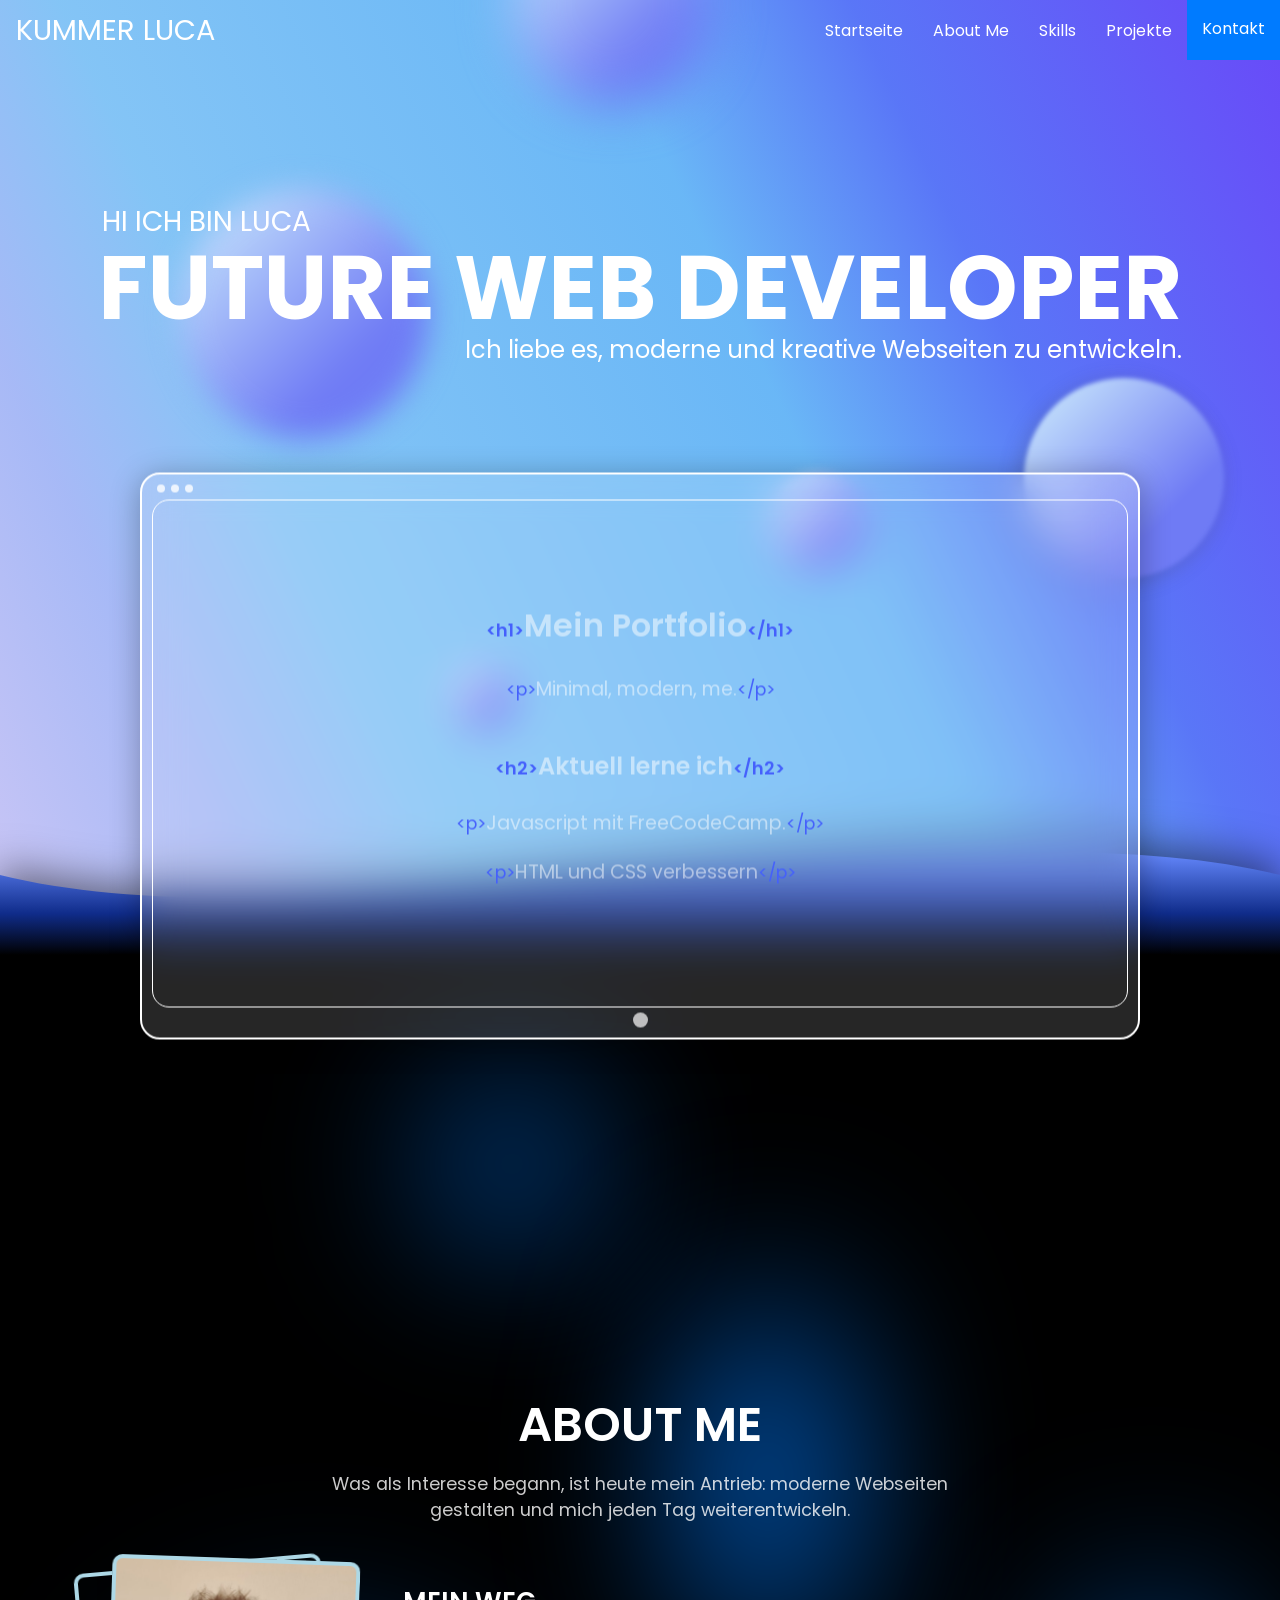
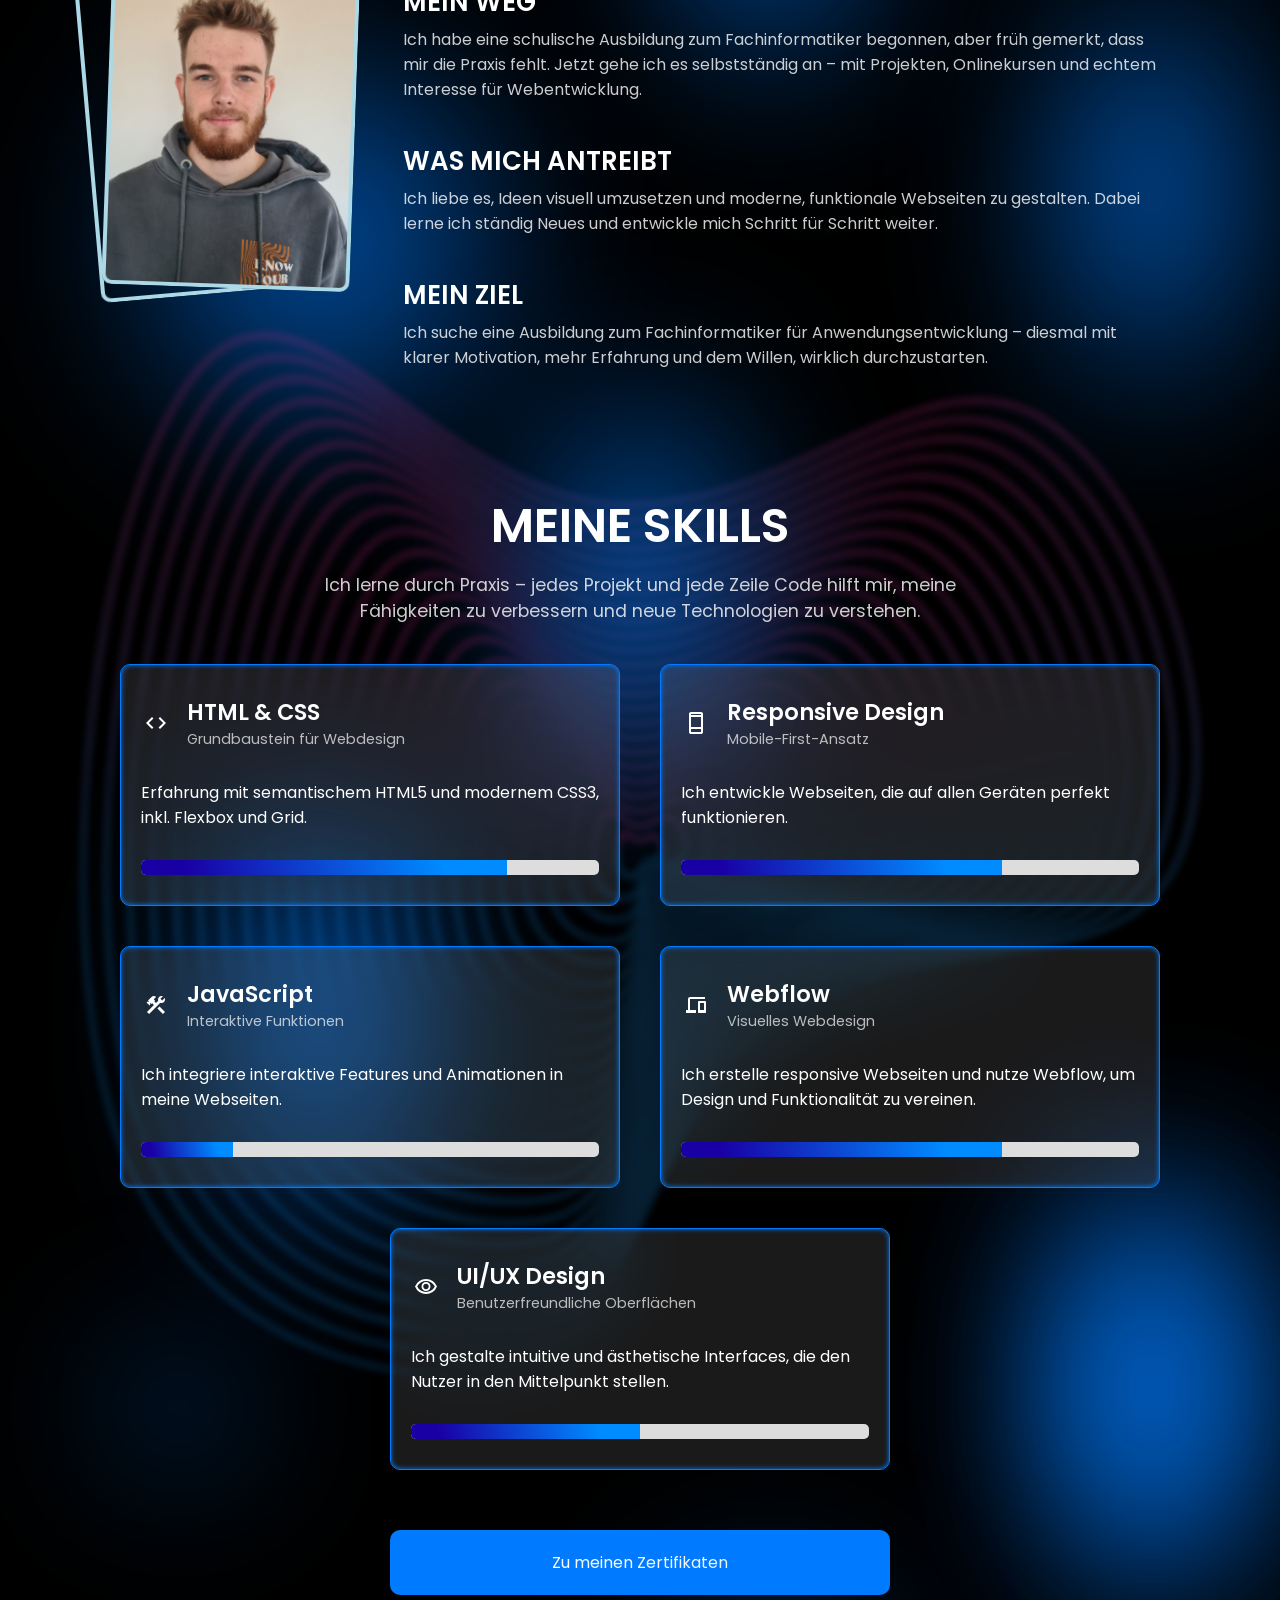
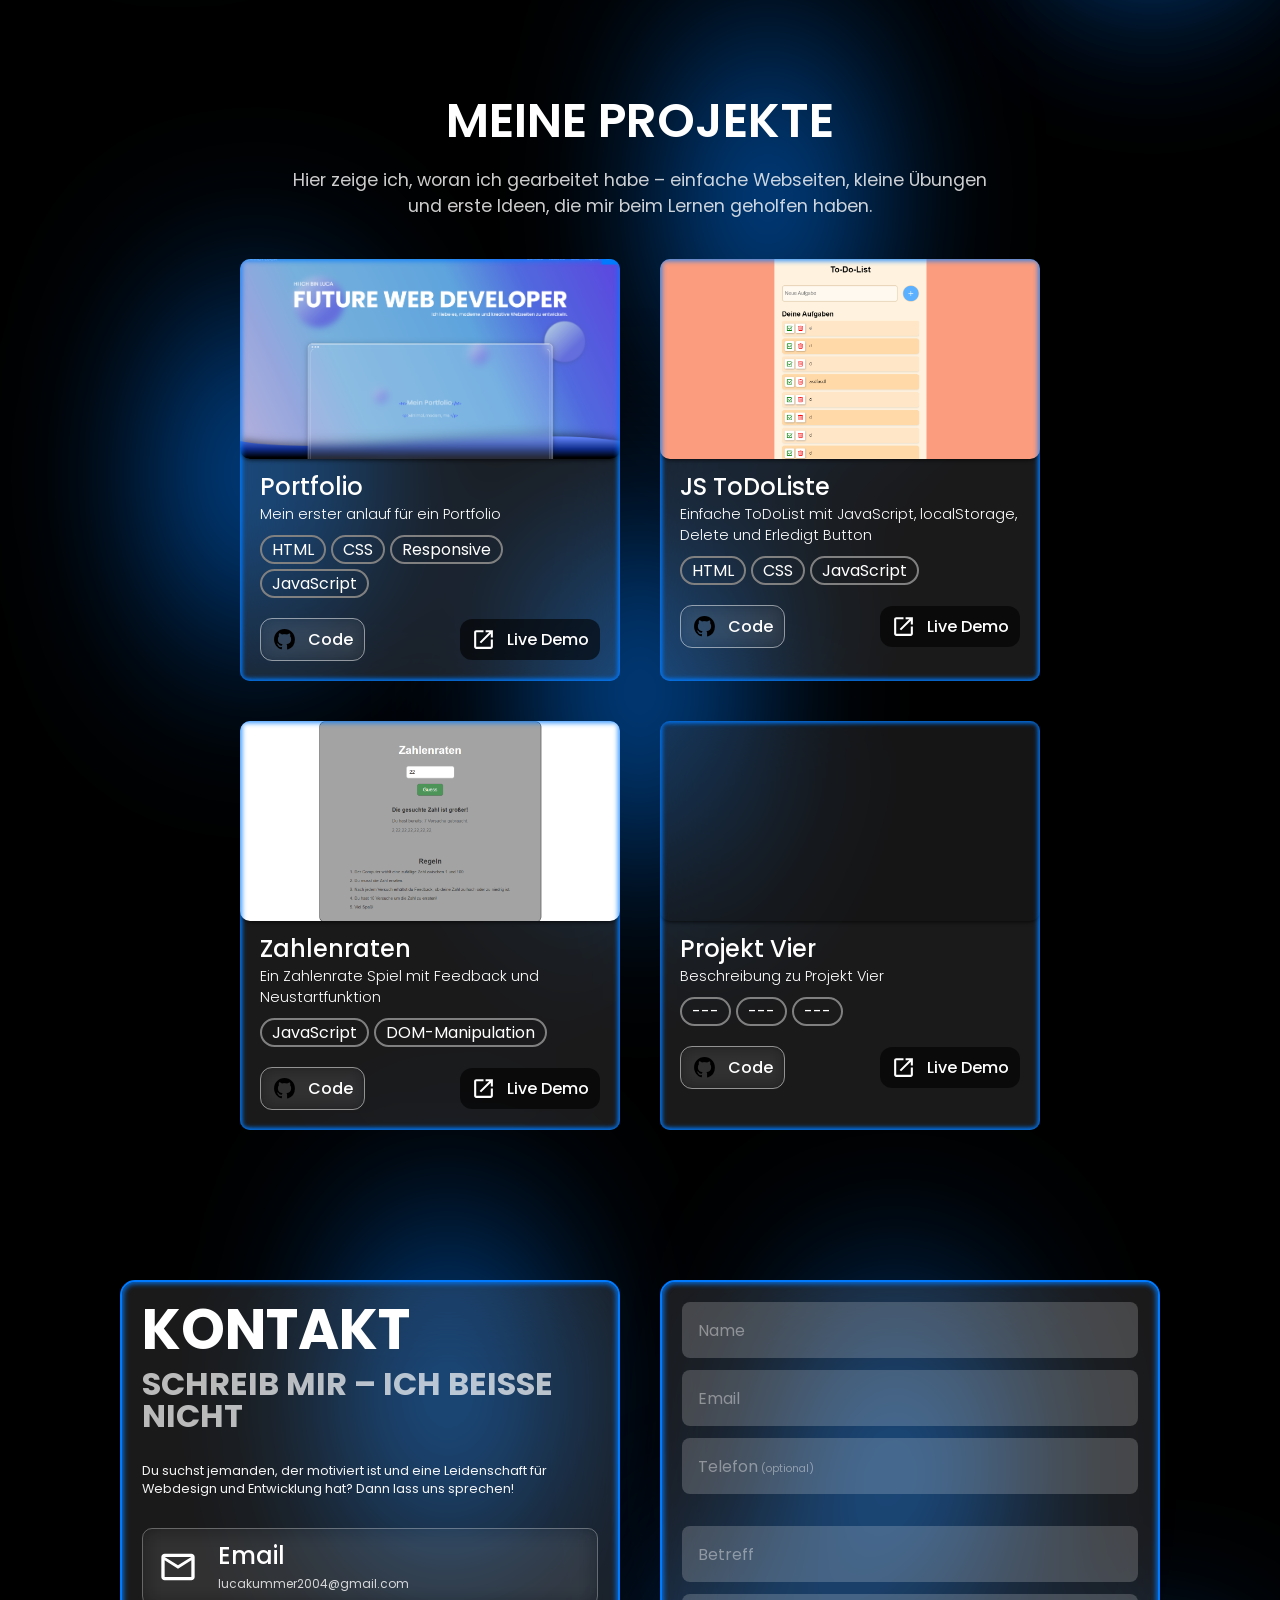
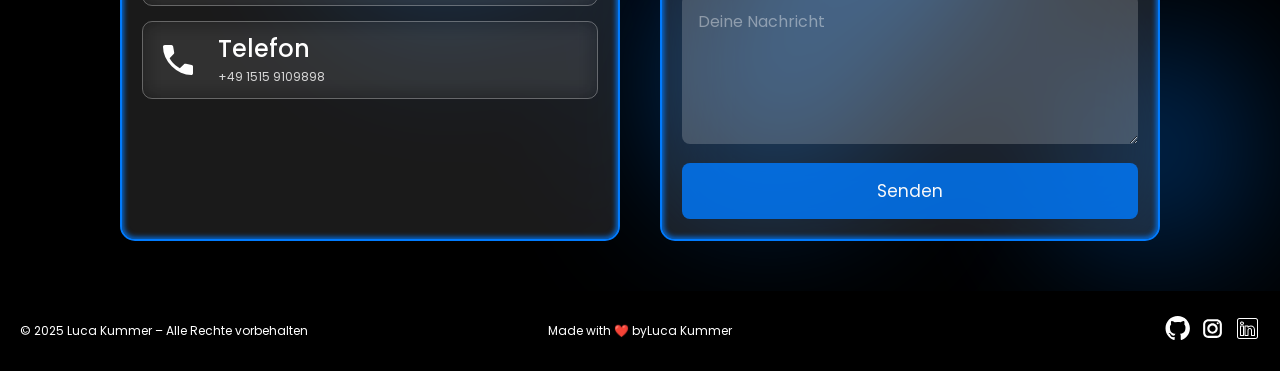
==== commit f73e84fa: "changed links" ====
--- a/index.html
+++ b/index.html
@@ -333,7 +333,7 @@
                   <p>JavaScript</p>
                 </div>
                 <div class="card-button">
-                  <a href="https://github.com/KummerLuca/Portfolio/tree/main/Portfolio" target="_blank" class="github">
+                  <a href="https://github.com/KummerLuca/Portfolio" target="_blank" class="github">
                     <!-- Beispiel GitHub-Icon -->
                     <svg viewBox="0 0 24 24" xmlns="http://www.w3.org/2000/svg">
                       <path d="M0 0h24v24H0z" fill="none"/>
@@ -341,7 +341,7 @@
                     </svg>
                     <p>Code</p>
                   </a>
-                  <a href="/index.html" target="_blank" class="demo">
+                  <a href="https://lucadev.netlify.app" target="_blank" class="demo">
                     <!-- Beispiel Demo-Icon -->
                     <svg xmlns="http://www.w3.org/2000/svg" height="24" viewBox="0 -960 960 960" width="24">
                       <path d="M200-120q-33 0-56.5-23.5T120-200v-560q0-33 23.5-56.5T200-840h280v80H200v560h560v-280h80v280q0 33-23.5 56.5T760-120H200Zm188-212-56-56 372-372H560v-80h280v280h-80v-144L388-332Z"/>
@@ -364,7 +364,7 @@
                   <p>JavaScript</p>
                 </div>
                 <div class="card-button">
-                  <a href="https://github.com/KummerLuca/Portfolio/tree/main/Portfolio/Projects/To_do_List" target="_blank" class="github">
+                  <a href="https://github.com/KummerLuca/To-Do-List" target="_blank" class="github">
                     
                     <svg viewBox="0 0 24 24" xmlns="http://www.w3.org/2000/svg">
                       <path d="M0 0h24v24H0z" fill="none"/>
@@ -372,7 +372,7 @@
                     </svg>
                     <p>Code</p>
                   </a>
-                  <a href="/Projects/To_do_List/index.html" class="demo">
+                  <a href="https://todolist-lucadev.netlify.app" class="demo">
                     <svg xmlns="http://www.w3.org/2000/svg" height="24" viewBox="0 -960 960 960" width="24">
                       <path d="M200-120q-33 0-56.5-23.5T120-200v-560q0-33 23.5-56.5T200-840h280v80H200v560h560v-280h80v280q0 33-23.5 56.5T760-120H200Zm188-212-56-56 372-372H560v-80h280v280h-80v-144L388-332Z"/>
                     </svg>
@@ -394,14 +394,14 @@
                   
                 </div>
                 <div class="card-button">
-                  <a href="#" target="_blank" class="github">
+                  <a href="https://github.com/KummerLuca/Zahlenraten" target="_blank" class="github">
                     <svg viewBox="0 0 24 24" xmlns="http://www.w3.org/2000/svg">
                       <path d="M0 0h24v24H0z" fill="none"/>
                       <path d="M12 2C6.48 2 2 6.48 2 12c0 4.41 2.87 8.14 6.84 9.47.5.09.68-.22.68-.48 0-.24-.01-.87-.01-1.71-2.78.61-3.37-1.34-3.37-1.34-.45-1.15-1.11-1.46-1.11-1.46-.91-.62.07-.61.07-.61 1.01.07 1.54 1.04 1.54 1.04.9 1.53 2.36 1.09 2.94.83.09-.65.35-1.09.63-1.34-2.22-.25-4.56-1.11-4.56-4.95 0-1.09.39-1.98 1.03-2.67-.1-.25-.45-1.27.1-2.65 0 0 .84-.27 2.75 1.02A9.59 9.59 0 0 1 12 6.84c.85.004 1.71.115 2.51.337 1.91-1.29 2.75-1.02 2.75-1.02.55 1.38.2 2.4.1 2.65.64.69 1.03 1.58 1.03 2.67 0 3.85-2.34 4.7-4.57 4.95.36.31.68.92.68 1.85 0 1.34-.01 2.42-.01 2.75 0 .27.18.58.69.48A10.01 10.01 0 0 0 22 12c0-5.52-4.48-10-10-10z"/>
                     </svg>
                     <p>Code</p>
                   </a>
-                  <a href="#" target="_blank" class="demo">
+                  <a href="https://zahlenraten-lucadev.netlify.app" target="_blank" class="demo">
                     <svg xmlns="http://www.w3.org/2000/svg" height="24" viewBox="0 -960 960 960" width="24">
                       <path d="M200-120q-33 0-56.5-23.5T120-200v-560q0-33 23.5-56.5T200-840h280v80H200v560h560v-280h80v280q0 33-23.5 56.5T760-120H200Zm188-212-56-56 372-372H560v-80h280v280h-80v-144L388-332Z"/>
                     </svg>
